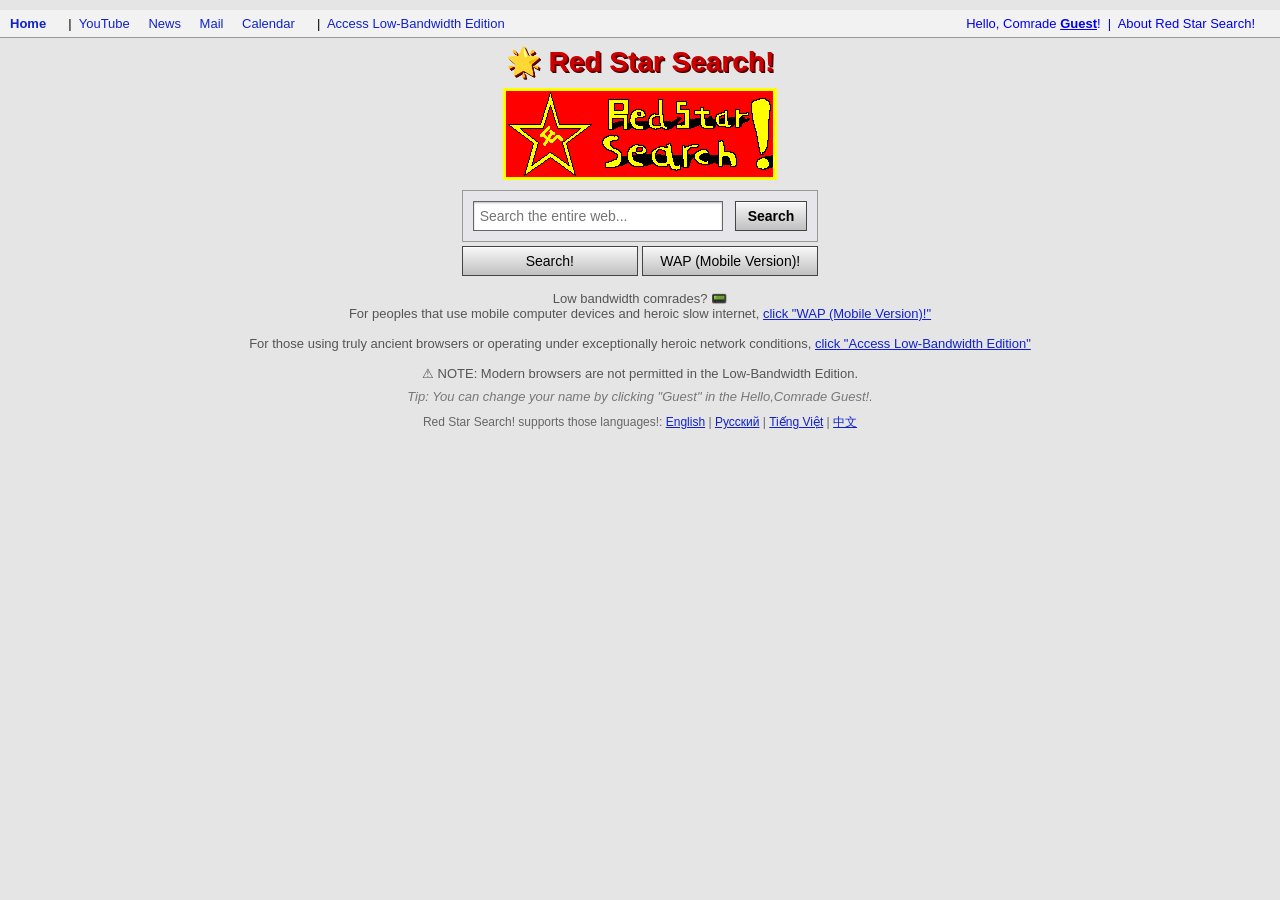
==== index.html @ b52d4800 "Version 1.0 Import Red Star Search codebase  - Imported project structure - Imported Google CSE inte" ====
<!doctype html>
<html lang="en">
  <head>
    <meta charset="UTF-8" />
    <title>Glorious Web Search</title>
    <link rel="stylesheet" href="CSS+Js/style.css" />
    <link rel="icon" href="favicon.ico" type="image/x-icon" />
    <link rel="shortcut icon" href="favicon.ico" type="image/x-icon" />
  </head>
  <body>
<div class="topbar">
  <a href="index.html" style="font-weight: bolder;">Home</a>
  &nbsp;|&nbsp;
  <a href="https://www.youtube.com" target="_blank">YouTube</a>
  <a href="https://news.google.com" target="_blank">News</a>
  <a href="https://mail.google.com" target="_blank">Mail</a>
  <a href="https://calendar.google.com" target="_blank">Calendar</a>
  &nbsp;|&nbsp;
  <a href="https://red-star-search.onrender.com" target="_blank">Access Low-Bandwidth Edition</a>

  <span class="topbar-right" style="color:#0000EE">
  Hello, Comrade <span id="usernameDisplay">Guest</span>!
  &nbsp;|&nbsp;
  <a href="about.html">About Red Star Search!</a>
</span>
</div>
    <center>
    <table width="100%" height="100%">
  <tr>
    <td align="center" valign="middle">

      <!-- YOUR CONTENT START -->
      
      <h1 class="logo-text">
        🌟 Red Star Search!
      </h1>

      <!-- index.html -->
<img src="imgs/logo.png" alt="" class="logo-img">

<div class="search-container">
  <!-- Sửa action trỏ đến file kết quả của bạn -->
  <form action="results.html" method="get">
    <!-- Phải giữ nguyên input hidden CX để Google nhận diện bộ máy của bạn -->
    <input type="hidden" name="cx" value="c5ed00b64fd0146ff" />
    
    <table cellspacing="0" cellpadding="0">
      <tr>
        <td>
          <input type="text" name="q" placeholder="Search the entire web..." style="
            width: 250px;
            padding: 6px;
            border: 1px solid #666;
            box-shadow: inset 0 1px 2px #bbb;">
            
        </td>
        <td style="padding-left: 12px">
          <button type="submit" style="
            padding: 6px 12px;
            border: 1px solid #444;
            background: linear-gradient(to bottom, #f8f8f8, #c0c0c0);
            box-shadow: inset 0 1px 0 #fff;
            cursor: pointer;
            font-size: 14px;">
            <strong>Search</strong>
          </button>
        </td>
      </tr>
    </table>
  </form>
</div>
        <br>
        <button type="submit" style="
          padding: 6px 12px;
          border: 1px solid #444;
          width: 176px;
          background: linear-gradient(to bottom, #f8f8f8, #c0c0c0);
          box-shadow: inset 0 1px 0 #fff;
          cursor: pointer;
          font-size: 14px;">
          Search!
        </button>
        <button type="button" onclick="goMobile()" style="
          padding: 6px 12px;
          border: 1px solid #444;
          width: 176px;
          background: linear-gradient(to bottom, #f8f8f8, #c0c0c0);
          box-shadow: inset 0 1px 0 #fff;
          cursor: pointer;
          font-size: 14px;">
          WAP (Mobile Version)!
        </button>
        <div class="info-text">
          <p>Low bandwidth comrades? 📟</p>
          <p>
            For peoples that use mobile computer devices and heroic slow internet, 
            <a href="mobile/m-index.html">click "WAP (Mobile Version)!"</a>
          </p>
          <br>
            <p>
           For those using truly ancient browsers or operating under exceptionally heroic network conditions, 
            <a href="https://red-star-search.onrender.com">click "Access Low-Bandwidth Edition"</a>
          </p>
          <br>
          <p>⚠ NOTE: Modern browsers are not permitted in the Low-Bandwidth Edition.</p>
          <p class="tip">
            Tip: You can change your name by clicking "Guest" in the Hello,Comrade Guest!.
          </p>
        </div>
        <div class="lang-bar">
          Red Star Search! supports those languages!:
          <a href="#" onclick="fakeLang()">English</a> |
          <a href="#" onclick="fakeLang()">Русский</a> |
          <a href="#" onclick="fakeLang()">Tiếng Việt</a> |
          <a href="#" onclick="fakeLang()">中文</a>
        </div>
      <!-- YOUR CONTENT END -->

    </td>
  </tr>
</table>
    </center>
  </body>
</html>

<script>
(function () {

  // =========================
  // 🟥 TITLE SYSTEM
  // =========================
  const query = new URLSearchParams(window.location.search).get('q');
  document.title = query 
    ? query + " — Glorious Red Star! 🌟"
    : "Welcome, Comrade! — Red Star Search 🚩";


  // =========================
  // 🟡 CLEAN STATS FIX (STABLE)
  // =========================
  function fixStats() {
    const el = document.querySelector('.gsc-result-info');

    if (!el || el.dataset.done) return;

    const text = el.innerText;
    const nums = text.match(/[\d,.]+/g);

    if (nums && nums.length >= 2) {
      const count = nums[0];
      const time = nums[nums.length - 1];

      el.innerHTML = `🌟 <b>Report:</b> ${count} glorious results found for the People in ${time} seconds!`;

      el.style.color = "#d93025";
      el.style.fontWeight = "bold";
      el.style.fontFamily = "Arial";

      el.dataset.done = "1";
    }
  }

  setInterval(fixStats, 500);


  // =========================
  // 🔴 R e e e e d Star FIX
  // =========================
 function polishRedStarPretty() {
  const cursorBoxes = document.querySelectorAll('.gsc-cursor-box');

  cursorBoxes.forEach(cursorBox => {
    if (!cursorBox.getAttribute('data-red-star')) {
      const pages = cursorBox.querySelectorAll('.gsc-cursor-page');

      if (pages.length > 0) {

        // Style the container
        cursorBox.style.fontSize = "20px";
        cursorBox.style.fontWeight = "bold";
        cursorBox.style.textAlign = "center";
        cursorBox.style.marginTop = "20px";

        // Add R-
        const rStart = document.createElement('span');
        rStart.innerText = "R ";
        rStart.style.color = "#d93025";
        cursorBox.insertBefore(rStart, cursorBox.firstChild);

        // Style each "e"
        pages.forEach(page => {
          if (page.firstChild) {
            page.firstChild.nodeValue = "e";
          } else {
            page.textContent = "e";
          }

          // 👇 make them BIG and clickable
          page.style.fontSize = "20px";
          page.style.margin = "0 4px";
          page.style.textDecoration = "none";
          page.style.fontWeight = "bold";
          page.style.color = "#1122cc"; // classic blue
        });

        // Current page highlight ⭐
        const current = cursorBox.querySelector('.gsc-cursor-current-page');
        if (current) {
          current.style.color = "#ff0000";
          current.style.fontSize = "24px";
        }

        // Add ending
        const end = document.createElement('span');
        end.innerText = " d Star! 🌟";
        end.style.color = "#d93025";
        cursorBox.appendChild(end);

        cursorBox.setAttribute('data-red-star', 'true');
      }
    }
  });
}

setInterval(polishRedStarPretty, 500);

// run loop



  // =========================
  // 🟢 WELCOME MESSAGE
  // =========================
  function showWelcome() {
    const q = new URLSearchParams(window.location.search).get('q');
    const box = document.querySelector('.results-border-box');

    if (!q && box) {
      box.innerHTML = `
        <div class="welcome-container">
          <h1>Welcome, Comrade! 🌟</h1>
          <p>The Red Star is ready to guide your search.</p>
          <p class="hint">Type something above to begin 🚩</p>
          <div class="star-icon">★</div>
        </div>
      `;
    }
  }

  window.onload = showWelcome;


  // =========================
  // 👤 USERNAME SYSTEM (FIXED)
  // =========================
(function () {

  function setupUsername() {
    var span = document.getElementById("usernameDisplay");
    if (!span) return;

    // load saved name
    var saved = localStorage.getItem("rss_username");
    if (saved) span.innerHTML = saved;

    span.style.cursor = "pointer";
    span.style.textDecoration = "underline";
    span.style.fontWeight = "bold";

    span.onclick = function () {

      var input = document.createElement("input");
      input.type = "text";
      input.value = span.innerHTML;
      input.style.fontSize = "13px";
      input.style.border = "1px solid #666";

      span.parentNode.replaceChild(input, span);
      input.focus();

      function save() {
        var name = input.value.replace(/^\s+|\s+$/g, "") || "Guest";

        localStorage.setItem("rss_username", name);

        var newSpan = document.createElement("span");
        newSpan.id = "usernameDisplay";
        newSpan.innerHTML = name;
        newSpan.style.cursor = "pointer";
        newSpan.style.textDecoration = "underline";
        newSpan.style.fontWeight = "bold";

        input.parentNode.replaceChild(newSpan, input);

        // reattach
        setupUsername();
      }

      input.onblur = save;
      input.onkeydown = function (e) {
        if (e.keyCode === 13) save(); // Enter key (old style)
      };
    };
  }

  // OLD SCHOOL LOAD (works in Chrome 52)
  window.onload = function () {
    setupUsername();
  };

})();

})();


function goMobile() {
  var query = document.querySelector('input[name="q"]').value;

  if (query.trim() !== "") {
    window.location.href = "mobile/m-results.html?q=" + encodeURIComponent(query);
  } else {
    window.location.href = "mobile/m-index.html";
  }
}

function fakeLang() {
  alert("⚠️ Language pack not installed!\nPlease install Soviet Language Pack v1.0 🚩");
}

</script>
---- CSS+Js/style.css ----
*{
  margin:0;
  padding:0;
  box-sizing: border-box;
}

body, input, button, div, span 
{
    font-family:Arial, Helvetica, sans-serif
    }   

html, body {
  height: 100%;
  margin: 0;
}

body {
  background-color: #e5e5e5;
  margin: 0; /* removes default top gap */
}

/* ---------- Search container (less rounded) ---------- */
.search-container {
  display: inline-block;
  background: #e5e5ea;
  border: 1px solid #999;
  padding: 10px;
}

/* ---------- Search input (RECTANGLE STYLE) ---------- */
.search-container input[type="text"] {
  width: 70%;
  padding: 6px;
  border: 1px solid #666;
  font-size: 14px;
  outline: none;
  
  
  /* subtle inset (old style depth) */
  box-shadow: inset 0 1px 2px #bbb;
}


/* ---------- Search button (OLD GLOSSY) ---------- */
.search-container button {
  padding: 6px 12px;
  border: 1px solid #444;
  background: #d0d0d0; /* fallback */
  background: linear-gradient(to bottom, #f8f8f8, #c0c0c0);
  color: black;
  font-size: 14px;
  cursor: pointer;

  /* glossy top shine */
  box-shadow: inset 0 1px 0 #ffffff;
}

/* ---------- Button press effect (IMPORTANT 😎) ---------- */
.search-container button:active {
  background: linear-gradient(to bottom, #c0c0c0, #f8f8f8);
  box-shadow: inset 0 2px 3px #999;
}

/* Keep them on same line */
.search-container form {
  white-space: nowrap;
}

/* Input stays inline */
.search-container input[type="text"] {
  display: inline-block;
  vertical-align: middle;
  width: 70%;
}

/* Button stays inline */
.search-container button {
  display: inline-block;
  vertical-align: middle;
}

body {
  margin: 0;           /* remove default browser spacing */
  padding: 10px 0 0 0; /* small top spacing */
}

/* logo image */
.logo-img {
  display: block;
  margin: 0 auto 10px auto;
}

/* text logo */
.logo-text {
  font-size: 28px;
  color: #cc0000;
  text-align: center;
  margin: 5px 0 10px 0;
  font-weight: bold;

  text-shadow: 
    1px 1px 0 #800000,
    2px 2px 0 #400000;
}


/* Tiêu đề kết quả (Xanh dương) */
.gs-title, .gs-title * {
    color: #1122cc !important;
    text-decoration: underline !important;
    font-size: 18px !important;
    font-family: Arial, Helvetica, sans-serif !important;
    }

/* Đường dẫn URL (Xanh lá) */
.gs-visibleUrl {
    color: #008000 !important;
    font-style: normal !important;
    font-size: 14px !important;
}

/* Đoạn nội dung tóm tắt (Đen) */
.gs-snippet {
    color: #222 !important;
    line-height: 1.4 !important;
    font-size: 14px !important;
}

.gsc-control-cse {
    background-color: transparent !important;
    border: none !important;
    padding: 0 !important;
}


.search-input {
    width: 400px;
    padding: 5px;
    font-size: 16px;
    border: 1px solid #ccc;
}
.search-btn {
    padding: 5px 15px;
    background: #f8f8f8;
    border: 1px solid #bbb;
    cursor: pointer;
}

/* Username display - make it clearly clickable */
#usernameDisplay {
    cursor: pointer;
    text-decoration: underline;
    font-weight: bold;
}

#usernameDisplay:hover {
    background-color: #ffff99;
    padding: 1px 3px;
    border-radius: 2px;
}



.long-search-input {
    flex: 1;
    padding: 8px;
    border: 1px solid #777;
    font-size: 16px;
}

.glossy-search-btn {
    padding: 8px 20px;
    margin-left: 5px;
    border: 1px solid #444;
    font-weight: bold;
    cursor: pointer;
    background: linear-gradient(to bottom, #ffffff 0%, #f1f1f1 50%, #e1e1e1 51%, #f6f6f6 100%);
}

/* 2. Khung viền đen */
.results-border-box {
    border: 1px solid #000 !important;
    background-color: #fff;
    padding: 15px;
    min-height: 500px;
}

/* 3. STYLE CÁC TAB "WEB" VÀ "HÌNH ẢNH" BÊN TRONG GOOGLE */

/* Xóa gạch dưới mặc định của Google */
.gsc-tabsArea {
    border-bottom: 2px solid #000 !important; /* Đường kẻ đen dưới tab */
    margin-bottom: 20px !important;
}

/* Biến các Tab (Web, Hình ảnh) thành nút Glossy */
.gsc-tabHeader {
    border: 1px solid #999 !important;
    padding: 8px 25px !important;
    margin-right: 5px !important;
    font-weight: bold !important;
    color: #000 !important;
    background: linear-gradient(to bottom, #ffffff 0%, #f1f1f1 50%, #e1e1e1 51%, #f6f6f6 100%) !important;
}

/* Khi tab đang được chọn (Active) */
.gsc-tabHeader.gsc-tabhActive {
    border: 1px solid #000 !important;
    border-bottom: 2px solid #fff !important; /* Tạo cảm giác tab đè lên đường kẻ */
    background: #fff !important;
    color: #d93025 !important; /* Chữ đỏ cho tab đang chọn */
}

/* 4. Fix lỗi trắng trang: Ép kết quả hiển thị */
.gsc-results-wrapper-visible {
    display: block !important;
    visibility: visible !important;
}

.gsc-control-cse {
    border: none !important;
    padding: 0 !important;
    width: 100% !important;
}

/* Style tiêu đề kết quả */
.gs-title, .gs-title * {
    color: rgb(16,33,206) !important;
    text-decoration: underline !important;
    font-size: 18px !important;
    font-weight: bold !important;
}



/* 2. Cấu trúc khung 800px căn giữa */
.polished-search-container {
    background-color: #f2f2f2;
    border: 1px solid #ababab;
    padding: 8px;
    width: 800px;
    margin-top: 20px;
    box-sizing: border-box;
    text-align: left;
    
}

.results-border-box {
    border: 1px solid #000;
    background-color: #fff;
    width: 800px;
    margin-top: 10px;
    padding: 10px;
    min-height: 600px;
    text-align: left;
    box-sizing: border-box;
}

/* 3. Style Ô nhập liệu & Nút Glossy */
.inner-input {
    flex: 1;
    height: 30px;
    padding: 0 8px;
    border: 1px solid #7e7e7e;
    font-size: 14px;
}

.inner-button {
    height: 34px;
    padding: 0 15px;
    margin-left: 10px;
    border: 1px solid #555;
    font-weight: bold;
    cursor: pointer;
    background: linear-gradient(to bottom, #ffffff 0%, #e0e0e0 50%, #d0d0d0 51%, #e5e5e5 100%);
}

/* 4. FIX LỖI TRẮNG TRANG (QUAN TRỌNG) */
.gsc-control-cse {
    display: block !important;
    visibility: visible !important;
    width: 100% !important;
    padding: 0 !important;
    border: none !important;
    background: transparent !important;
}

/* 5. Style Tab nội bộ Google */
.gsc-tabsArea {
    border-bottom: 1px solid #000 !important;
}

.gsc-tabHeader {
    padding: 6px 20px !important;
    margin-right: 5px !important;
    border: 1px solid #999 !important;
    font-weight: bold !important;
    background: linear-gradient(to bottom, #ffffff 0%, #f1f1f1 50%, #e1e1e1 51%, #f6f6f6 100%) !important;
}

.gsc-tabHeader.gsc-tabhActive {
    border: 1px solid #000 !important;
    border-bottom: 2px solid #fff !important;
    background: #fff !important;
}

/* Style tiêu đề kết quả */
.gs-title, .gs-title * {
    color: #1122cc !important;
    text-decoration: underline !important;
}

/* Font Arial chuẩn */
body, input, button, div {
    font-family: Arial, Helvetica, sans-serif !important;
}

/* Thanh Search Bar */
.legacy-search-container {
    background-color: rgb(229, 229, 238);
    border: 1px solid rgb(153, 153, 153);
    padding: 8px;
    box-sizing: border-box;
}

/* Ô nhập liệu */
.legacy-input {
    width: 100%;
    height: 32px;
    border: 1px solid #666;
    box-shadow: inset 0 1px 2px #bbb;
    border: 1px solid rgb(102, 102, 102);
    padding: 2px 8px;
    font-size: 14px;
}

/* Nút bấm bóng bẩy */
.legacy-glossy-button {
    height: 32px;
    padding: 0 15px;
    border: 1px solid #555;
    font-weight: bold;
    cursor: pointer;
    background: #e5e5e5;
    background: linear-gradient(to bottom, #ffffff 0%, #e0e0e0 50%, #d0d0d0 51%, #e5e5e5 100%);
}

/* KHUNG VIỀN ĐEN KẾT QUẢ */
.results-border-box {
    border: 1px solid #000;
    background-color: #fff;
    padding: 10px;
    min-height: 600px;
    box-sizing: border-box;
}

/* QUAN TRỌNG: Ép Google CSE luôn rộng 100% bên trong viền đen */
.gsc-control-cse {
    width: 100% !important;
    padding: 0 !important;
    margin: 0 !important;
    border: none !important;
    background: transparent !important;
}

/* Style tab Web/Hình ảnh của Google cho đồng bộ */
.gsc-tabHeader {
    border: 1px solid #ccc !important;
    background: linear-gradient(to bottom, #fff 0%, #eee 100%) !important;
}

.gsc-tabHeader.gsc-tabhActive {
    border: 1px solid #000 !important;
    background: #fff !important;
    font-weight: bold !important;
    color: #d93025 !important; /* Chữ đỏ cho tab đang chọn */
}

/* Container của phần phân trang */
.gsc-cursor-box {
    margin-top: 30px !important;
    padding: 15px !important;
    border-top: 1px solid #ccc !important;
    color: #d93025 !important; /* Màu đỏ chủ đạo */
    font-family: Arial, sans-serif !important;
}

/* Các chữ "e" (tức là các số trang) */
.gsc-cursor-page {
    color: #1122cc !important; /* Màu xanh link cổ điển */
    transition: all 0.2s;
}

/* Chữ "e" của trang hiện tại */
.gsc-cursor-current-page {
    color: #ff0000 !important;
    font-size: 22px !important; /* Làm trang hiện tại to hơn hẳn */
    text-shadow: 1px 1px 2px #ccc;
}

/* Hiệu ứng khi đồng chí di chuột qua các chữ e */
.gsc-cursor-page:hover {
    color: #ff0000 !important;
    background-color: #ffd700 !important; /* Nền vàng ngôi sao */
    border-radius: 4px;
}

.welcome-container {
    text-align: center;
    padding: 60px 20px;
    color: #333;
}

.welcome-container h1 {
    font-family: Arial, sans-serif;
    color: #d93025; /* Màu đỏ nhiệt huyết */
    font-size: 32px;
    margin-bottom: 10px;
    text-shadow: 1px 1px 0px #fff;
}

.welcome-container p {
    font-size: 18px;
    color: #555;
    margin: 5px 0;
}

.welcome-container .hint {
    font-style: italic;
    color: #777;
    margin-top: 20px;
}

.welcome-container .star-icon {
    font-size: 80px;
    color: #ffd700; /* Màu vàng ngôi sao */
    margin-top: 30px;
    text-shadow: 2px 2px 4px #ccc;
    animation: pulse 2s infinite; /* Làm ngôi sao đập nhẹ cho sinh động */
}

@keyframes pulse {
    0% { transform: scale(1); }
    50% { transform: scale(1.1); }
    100% { transform: scale(1); }
}

.gs-title:hover {
    color: #ff0000 !important;
}

.gsc-result {
    margin-bottom: 18px;
}

.topbar {
  width: 100%;
  background: #f2f2f2;
  border-bottom: 1px solid #999;
  padding: 6px 10px;
  font-size: 13px;
  text-align: left;
}

.topbar a {
  color: #1122cc;
  text-decoration: none;
  margin-right: 15px;
}

.topbar a:hover {
  text-decoration: underline;
  color: #ff0000;
}

.topbar-right {
  float: right;
  color: #333;
  cursor: pointer;
}

.info-text {
  margin-top: 15px;
  font-size: 13px;
  color: #555;
  text-align: center;
}

.info-text a {
  color: #1122cc;              /* classic blue link */
  text-decoration: underline;
}

.info-text .tip {
  margin-top: 8px;
  font-style: italic;
  color: #777;
}
.lang-bar {
  margin-top: 10px;
  font-size: 12px;
  color: #666;
  text-align: center;
}

.lang-bar a {
  color: #1122cc;
  text-decoration: underline;
}

.gsc-cursor-page:hover {
  color: red !important;
  background: #ffd700;
  border-radius: 3px;
}
.footer-copyright {
    font-family: Arial, Helvetica, sans-serif;
    font-size: 12px;
    color: #666;
    text-align: center;
    margin-top: 30px;
    padding-bottom: 20px;
    letter-spacing: 0.5px;
}

.topbar-right a {
  color: #0000EE;
  text-decoration: none;
}

.topbar-right a:hover {
  text-decoration: underline;
}

/* Ép màu xanh cho mọi thành phần văn bản trong kết quả hình ảnh */
.gsc-imageResult .gs-title,
.gsc-imageResult .gs-title *,
.gsc-imageResult .gs-snippet,
.gsc-imageResult .gs-snippet * {
    color: 	#77aaff !important;
    text-decoration: none !important;
    font-family: Arial, Helvetica, sans-serif !important;
    font-weight: bold !important;
}

/* Chỉ hiện gạch chân khi di chuột vào */
.gsc-imageResult:hover .gs-title,
.gsc-imageResult:hover .gs-snippet {
    text-decoration: underline !important;
}

/* 1. Style Tiêu đề trong khung xem trước (Preview) */
.gs-previewLink{
    color: #8ab4f8 !important; /* Xanh Light Blue đậm hơn một chút để nổi bật */
    font-size: 20px !important;
    font-weight: bold !important;
    font-family: Arial, sans-serif !important;
    margin-bottom: 10px !important;
}

/* 2. Style Đường dẫn (URL) cho rực rỡ */
.gs-previewUrl{
    color: #32cd32 !important; /* Xanh lá rực rỡ */
    font-size: 14px !important;
    border-bottom: 1px solid #444; /* Thêm đường kẻ dưới để bớt trống */
    padding-bottom: 8px !important;
    display: block !important;
}

/* 3. Style Thông số kỹ thuật (Metadata) */
.gs-previewSize {
    color: #ffffff !important; /* Trắng tinh khiết */
    font-size: 13px !important;
    margin-top: 10px !important;
}



.gs-previewLink:hover {
    text-decoration: underline !important;
}

/* 2. Đường dẫn URL (Sắc nét) */
.gs-previewUrl {
    color: #32cd32 !important; /* Xanh lá Soviet rực rỡ */
    font-size: 15px !important;
    font-family: Arial !important;
    border-bottom: 1px solid #444 !important; /* Đường kẻ phân cách cho bớt trống */
    padding-bottom: 10px !important;
    margin-bottom: 10px !important;
    display: block !important;
}

/* 3. Thông số kích thước (Màu bạc) */
.gs-previewSize {
    color: #cccccc !important; /* Màu xám bạc dễ đọc */
    font-size: 13px !important;
    font-weight: normal !important;
}

/* 4. Mẹo: Thêm "Viền đỏ thiết quân luật" cho khung Preview */
.gs-previewSnippet {
    border: 2px solid #444 !important; /* Viền ngoài cứng cáp */
    border-left: 5px solid #d93025 !important; /* Điểm nhấn đỏ Soviet bên trái */
    background-color: #1a1a1a !important; /* Nền tối sâu để làm nổi bật ảnh */
    padding: 20px !important;
}
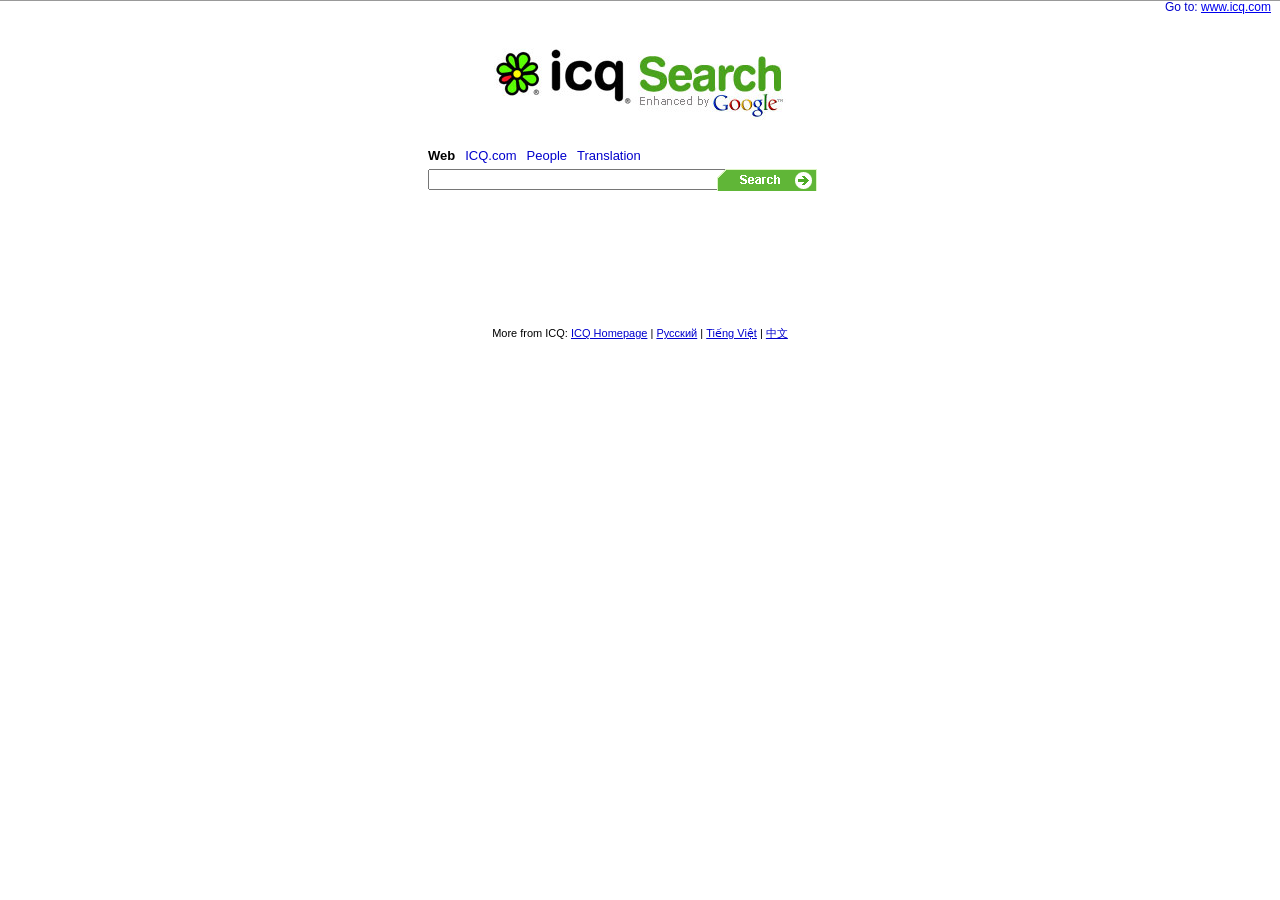
==== commit 13a02273: "Version 2.0" ====
--- a/index.html
+++ b/index.html
@@ -8,37 +8,37 @@
     <link rel="shortcut icon" href="favicon.ico" type="image/x-icon" />
   </head>
   <body>
-<div class="topbar">
-  <a href="index.html" style="font-weight: bolder;">Home</a>
-  &nbsp;|&nbsp;
-  <a href="https://www.youtube.com" target="_blank">YouTube</a>
-  <a href="https://news.google.com" target="_blank">News</a>
-  <a href="https://mail.google.com" target="_blank">Mail</a>
-  <a href="https://calendar.google.com" target="_blank">Calendar</a>
-  &nbsp;|&nbsp;
-  <a href="https://red-star-search.onrender.com" target="_blank">Access Low-Bandwidth Edition</a>
-
-  <span class="topbar-right" style="color:#0000EE">
-  Hello, Comrade <span id="usernameDisplay">Guest</span>!
-  &nbsp;|&nbsp;
-  <a href="about.html">About Red Star Search!</a>
-</span>
+<div class="gray-top-border">
+
+</div>
+
+<div style="font-size: 12px; position: absolute; right: 0;top:0; color: rgb(0,0,204);">Go to:&nbsp;<a href="https://web.archive.org/web/20070310093437/http://www.icq.com/" class="d1-link">www.icq.com</a>⠀</div>
+
 </div>
     <center>
+      <br><br>
     <table width="100%" height="100%">
   <tr>
     <td align="center" valign="middle">
 
       <!-- YOUR CONTENT START -->
-      
-      <h1 class="logo-text">
-        🌟 Red Star Search!
-      </h1>
+    
 
       <!-- index.html -->
 <img src="imgs/logo.png" alt="" class="logo-img">
+<br>
+
+
+
+      <div class="d3-1" style="width: 424px; color:rgb (0,0,204) !important;">
+				<span class="d3-1-1" onclick="execSearch('web','1');" id="web" style="color: #000000;;text-decoration:none;font-weight:bold;">Web</span>
+				<span class="d3-1-1" onclick="execSearch('site','1');" id="site">ICQ.com</span>
+				<span class="d3-1-1" onclick="execSearch('people','1');" id="people">People</span>
+				<span class="d3-1-1" onclick="execSearch('def','1');" id="def">Translation</span>
+			</div>
 
 <div class="search-container">
+  
   <!-- Sửa action trỏ đến file kết quả của bạn -->
   <form action="results.html" method="get">
     <!-- Phải giữ nguyên input hidden CX để Google nhận diện bộ máy của bạn -->
@@ -47,79 +47,46 @@
     <table cellspacing="0" cellpadding="0">
       <tr>
         <td>
-          <input type="text" name="q" placeholder="Search the entire web..." style="
-            width: 250px;
-            padding: 6px;
-            border: 1px solid #666;
-            box-shadow: inset 0 1px 2px #bbb;">
+          <input type="text" name="q" size="41" style="width:324px;height: 21px;">
             
         </td>
-        <td style="padding-left: 12px">
-          <button type="submit" style="
-            padding: 6px 12px;
-            border: 1px solid #444;
-            background: linear-gradient(to bottom, #f8f8f8, #c0c0c0);
-            box-shadow: inset 0 1px 0 #fff;
-            cursor: pointer;
-            font-size: 14px;">
-            <strong>Search</strong>
-          </button>
+        <td class="button-td" style="padding-left: 0px;   position: relative;left: -35px;">
+        <input
+      class="search-img"
+      type="image"
+      src="imgs/search_butt2.gif"
+      alt="Search"
+      width="100"
+      height="23">
+
         </td>
       </tr>
     </table>
   </form>
 </div>
         <br>
-        <button type="submit" style="
-          padding: 6px 12px;
-          border: 1px solid #444;
-          width: 176px;
-          background: linear-gradient(to bottom, #f8f8f8, #c0c0c0);
-          box-shadow: inset 0 1px 0 #fff;
-          cursor: pointer;
-          font-size: 14px;">
-          Search!
-        </button>
-        <button type="button" onclick="goMobile()" style="
-          padding: 6px 12px;
-          border: 1px solid #444;
-          width: 176px;
-          background: linear-gradient(to bottom, #f8f8f8, #c0c0c0);
-          box-shadow: inset 0 1px 0 #fff;
-          cursor: pointer;
-          font-size: 14px;">
-          WAP (Mobile Version)!
-        </button>
-        <div class="info-text">
-          <p>Low bandwidth comrades? 📟</p>
-          <p>
-            For peoples that use mobile computer devices and heroic slow internet, 
-            <a href="mobile/m-index.html">click "WAP (Mobile Version)!"</a>
-          </p>
-          <br>
-            <p>
-           For those using truly ancient browsers or operating under exceptionally heroic network conditions, 
-            <a href="https://red-star-search.onrender.com">click "Access Low-Bandwidth Edition"</a>
-          </p>
-          <br>
-          <p>⚠ NOTE: Modern browsers are not permitted in the Low-Bandwidth Edition.</p>
-          <p class="tip">
-            Tip: You can change your name by clicking "Guest" in the Hello,Comrade Guest!.
-          </p>
-        </div>
-        <div class="lang-bar">
-          Red Star Search! supports those languages!:
-          <a href="#" onclick="fakeLang()">English</a> |
-          <a href="#" onclick="fakeLang()">Русский</a> |
-          <a href="#" onclick="fakeLang()">Tiếng Việt</a> |
-          <a href="#" onclick="fakeLang()">中文</a>
-        </div>
+       
+          <div class="info-text">
+
+        
       <!-- YOUR CONTENT END -->
 
     </td>
   </tr>
 </table>
     </center>
+
+               <center>
+        <div style="position:relative;top:100px;height:40px;width:610px;font-size:11px !important;">
+          More from ICQ:
+          <a href="https://web.archive.org/web/20070310093437/http://www.icq.com/" style="color:#0000CE">ICQ Homepage</a> |
+          <a href="#" style="color:#0000CE">Русский</a> |
+          <a href="#" style="color:#0000CE">Tiếng Việt</a> |
+          <a href="#" style="color:#0000CE">中文</a>
+        </div>
+       </center>
+
+
   </body>
 </html>
 
@@ -132,7 +99,7 @@
   const query = new URLSearchParams(window.location.search).get('q');
   document.title = query 
     ? query + " — Glorious Red Star! 🌟"
-    : "Welcome, Comrade! — Red Star Search 🚩";
+    : "ICQ.com Search Engine";
 
 
   // =========================
--- a/CSS+Js/style.css
+++ b/CSS+Js/style.css
@@ -1,45 +1,67 @@
-*{
-  margin:0;
-  padding:0;
+* {
+  margin: 0;
+  padding: 0;
   box-sizing: border-box;
 }
 
-body, input, button, div, span 
-{
-    font-family:Arial, Helvetica, sans-serif
-    }   
-
-html, body {
+body,
+input,
+button,
+div,
+span {
+  font-family: Arial, Helvetica, sans-serif;
+}
+
+html,
+body {
   height: 100%;
   margin: 0;
 }
 
 body {
-  background-color: #e5e5e5;
+  background-color: #ffffff;
   margin: 0; /* removes default top gap */
 }
-
-/* ---------- Search container (less rounded) ---------- */
-.search-container {
-  display: inline-block;
-  background: #e5e5ea;
-  border: 1px solid #999;
-  padding: 10px;
-}
-
-/* ---------- Search input (RECTANGLE STYLE) ---------- */
-.search-container input[type="text"] {
-  width: 70%;
-  padding: 6px;
-  border: 1px solid #666;
-  font-size: 14px;
-  outline: none;
-  
-  
-  /* subtle inset (old style depth) */
-  box-shadow: inset 0 1px 2px #bbb;
-}
-
+.gray-top-border {
+  border-top: 1px solid rgb(153, 153, 153);
+  position: absolute;
+  width: 100%;
+  height: 0;
+  top: 0;
+}
+
+.d3-1 {
+  position: relative;
+  height: 20px;
+  text-align: left;
+  font-size: 13px;
+  display: flex;
+  gap: 10px;
+  color: rgb(0, 0, 204);
+}
+
+.search-button {
+  padding: 0;
+  margin: 0;
+  border: none;
+  background: transparent;
+  cursor: pointer;
+  width: 100px;
+  height: 23px;
+}
+
+.search-button img {
+  display: block;
+  width: 100px;
+  height: 23px;
+  border: 0;
+}
+
+a.d1-link:link,
+a.d1-link:hover,
+a.d1-link:visited {
+  font-size: 12px;
+}
 
 /* ---------- Search button (OLD GLOSSY) ---------- */
 .search-container button {
@@ -73,14 +95,41 @@
   width: 70%;
 }
 
+.d4 {
+  position: relative;
+  top: 100px;
+  height: 40px;
+  width: 610px;
+  font-size: 12px;
+  color: #0000ce;
+}
+
 /* Button stays inline */
 .search-container button {
   display: inline-block;
   vertical-align: middle;
 }
 
+/* ---- Legacy image-button: nudge and clip ---- */
+.search-container td.button-td {
+  /* keep the left padding but crop vertical overflow so image appears "clipped" */
+  padding-left: 12px;
+  overflow: hidden;
+  height: 21px; /* match the text input height (21px in markup) */
+  vertical-align: middle;
+}
+
+.search-container input.search-img {
+  position: relative;
+  top: 1px; /* 1px lower to match the 2007 ICQ look */
+  display: block;
+  width: 100px;
+  height: 23px;
+  border: 0;
+}
+
 body {
-  margin: 0;           /* remove default browser spacing */
+  margin: 0; /* remove default browser spacing */
   padding: 10px 0 0 0; /* small top spacing */
 }
 
@@ -98,359 +147,394 @@
   margin: 5px 0 10px 0;
   font-weight: bold;
 
-  text-shadow: 
+  text-shadow:
     1px 1px 0 #800000,
     2px 2px 0 #400000;
 }
 
-
 /* Tiêu đề kết quả (Xanh dương) */
-.gs-title, .gs-title * {
-    color: #1122cc !important;
-    text-decoration: underline !important;
-    font-size: 18px !important;
-    font-family: Arial, Helvetica, sans-serif !important;
-    }
+.gs-title,
+.gs-title * {
+  color: #1122cc !important;
+  text-decoration: underline !important;
+  font-size: 18px !important;
+  font-family: Arial, Helvetica, sans-serif !important;
+}
 
 /* Đường dẫn URL (Xanh lá) */
 .gs-visibleUrl {
-    color: #008000 !important;
-    font-style: normal !important;
-    font-size: 14px !important;
+  color: #008000 !important;
+  font-style: normal !important;
+  font-size: 14px !important;
 }
 
 /* Đoạn nội dung tóm tắt (Đen) */
 .gs-snippet {
-    color: #222 !important;
-    line-height: 1.4 !important;
-    font-size: 14px !important;
+  color: #222 !important;
+  line-height: 1.4 !important;
+  font-size: 14px !important;
 }
 
 .gsc-control-cse {
-    background-color: transparent !important;
-    border: none !important;
-    padding: 0 !important;
-}
-
+  background-color: transparent !important;
+  border: none !important;
+  padding: 0 !important;
+}
 
 .search-input {
-    width: 400px;
-    padding: 5px;
-    font-size: 16px;
-    border: 1px solid #ccc;
+  width: 400px;
+  padding: 5px;
+  font-size: 16px;
+  border: 1px solid #ccc;
 }
 .search-btn {
-    padding: 5px 15px;
-    background: #f8f8f8;
-    border: 1px solid #bbb;
-    cursor: pointer;
+  padding: 5px 15px;
+  background: #f8f8f8;
+  border: 1px solid #bbb;
+  cursor: pointer;
 }
 
 /* Username display - make it clearly clickable */
 #usernameDisplay {
-    cursor: pointer;
-    text-decoration: underline;
-    font-weight: bold;
+  cursor: pointer;
+  text-decoration: underline;
+  font-weight: bold;
 }
 
 #usernameDisplay:hover {
-    background-color: #ffff99;
-    padding: 1px 3px;
-    border-radius: 2px;
-}
-
-
+  background-color: #ffff99;
+  padding: 1px 3px;
+  border-radius: 2px;
+}
 
 .long-search-input {
-    flex: 1;
-    padding: 8px;
-    border: 1px solid #777;
-    font-size: 16px;
+  flex: 1;
+  padding: 8px;
+  border: 1px solid #777;
+  font-size: 16px;
 }
 
 .glossy-search-btn {
-    padding: 8px 20px;
-    margin-left: 5px;
-    border: 1px solid #444;
-    font-weight: bold;
-    cursor: pointer;
-    background: linear-gradient(to bottom, #ffffff 0%, #f1f1f1 50%, #e1e1e1 51%, #f6f6f6 100%);
+  padding: 8px 20px;
+  margin-left: 5px;
+  border: 1px solid #444;
+  font-weight: bold;
+  cursor: pointer;
+  background: linear-gradient(
+    to bottom,
+    #ffffff 0%,
+    #f1f1f1 50%,
+    #e1e1e1 51%,
+    #f6f6f6 100%
+  );
 }
 
 /* 2. Khung viền đen */
 .results-border-box {
-    border: 1px solid #000 !important;
-    background-color: #fff;
-    padding: 15px;
-    min-height: 500px;
+  border: 1px solid #000 !important;
+  background-color: #fff;
+  padding: 15px;
+  min-height: 500px;
 }
 
 /* 3. STYLE CÁC TAB "WEB" VÀ "HÌNH ẢNH" BÊN TRONG GOOGLE */
 
 /* Xóa gạch dưới mặc định của Google */
 .gsc-tabsArea {
-    border-bottom: 2px solid #000 !important; /* Đường kẻ đen dưới tab */
-    margin-bottom: 20px !important;
+  border-bottom: 2px solid #000 !important; /* Đường kẻ đen dưới tab */
+  margin-bottom: 20px !important;
 }
 
 /* Biến các Tab (Web, Hình ảnh) thành nút Glossy */
 .gsc-tabHeader {
-    border: 1px solid #999 !important;
-    padding: 8px 25px !important;
-    margin-right: 5px !important;
-    font-weight: bold !important;
-    color: #000 !important;
-    background: linear-gradient(to bottom, #ffffff 0%, #f1f1f1 50%, #e1e1e1 51%, #f6f6f6 100%) !important;
+  border: 1px solid #999 !important;
+  padding: 8px 25px !important;
+  margin-right: 5px !important;
+  font-weight: bold !important;
+  color: #000 !important;
+  background: linear-gradient(
+    to bottom,
+    #ffffff 0%,
+    #f1f1f1 50%,
+    #e1e1e1 51%,
+    #f6f6f6 100%
+  ) !important;
 }
 
 /* Khi tab đang được chọn (Active) */
 .gsc-tabHeader.gsc-tabhActive {
-    border: 1px solid #000 !important;
-    border-bottom: 2px solid #fff !important; /* Tạo cảm giác tab đè lên đường kẻ */
-    background: #fff !important;
-    color: #d93025 !important; /* Chữ đỏ cho tab đang chọn */
+  border: 1px solid #000 !important;
+  border-bottom: 2px solid #fff !important; /* Tạo cảm giác tab đè lên đường kẻ */
+  background: #fff !important;
+  color: #d93025 !important; /* Chữ đỏ cho tab đang chọn */
 }
 
 /* 4. Fix lỗi trắng trang: Ép kết quả hiển thị */
 .gsc-results-wrapper-visible {
-    display: block !important;
-    visibility: visible !important;
+  display: block !important;
+  visibility: visible !important;
 }
 
 .gsc-control-cse {
-    border: none !important;
-    padding: 0 !important;
-    width: 100% !important;
+  border: none !important;
+  padding: 0 !important;
+  width: 100% !important;
 }
 
 /* Style tiêu đề kết quả */
-.gs-title, .gs-title * {
-    color: rgb(16,33,206) !important;
-    text-decoration: underline !important;
-    font-size: 18px !important;
-    font-weight: bold !important;
-}
-
-
+.gs-title,
+.gs-title * {
+  color: rgb(16, 33, 206) !important;
+  text-decoration: underline !important;
+  font-size: 18px !important;
+  font-weight: bold !important;
+}
 
 /* 2. Cấu trúc khung 800px căn giữa */
 .polished-search-container {
-    background-color: #f2f2f2;
-    border: 1px solid #ababab;
-    padding: 8px;
-    width: 800px;
-    margin-top: 20px;
-    box-sizing: border-box;
-    text-align: left;
-    
+  background-color: #f2f2f2;
+  border: 1px solid #ababab;
+  padding: 8px;
+  width: 800px;
+  margin-top: 20px;
+  box-sizing: border-box;
+  text-align: left;
 }
 
 .results-border-box {
-    border: 1px solid #000;
-    background-color: #fff;
-    width: 800px;
-    margin-top: 10px;
-    padding: 10px;
-    min-height: 600px;
-    text-align: left;
-    box-sizing: border-box;
+  border: 1px solid #000;
+  background-color: #fff;
+  width: 800px;
+  margin-top: 10px;
+  padding: 10px;
+  min-height: 600px;
+  text-align: left;
+  box-sizing: border-box;
 }
 
 /* 3. Style Ô nhập liệu & Nút Glossy */
 .inner-input {
-    flex: 1;
-    height: 30px;
-    padding: 0 8px;
-    border: 1px solid #7e7e7e;
-    font-size: 14px;
+  flex: 1;
+  height: 30px;
+  padding: 0 8px;
+  border: 1px solid #7e7e7e;
+  font-size: 14px;
 }
 
 .inner-button {
-    height: 34px;
-    padding: 0 15px;
-    margin-left: 10px;
-    border: 1px solid #555;
-    font-weight: bold;
-    cursor: pointer;
-    background: linear-gradient(to bottom, #ffffff 0%, #e0e0e0 50%, #d0d0d0 51%, #e5e5e5 100%);
+  height: 34px;
+  padding: 0 15px;
+  margin-left: 10px;
+  border: 1px solid #555;
+  font-weight: bold;
+  cursor: pointer;
+  background: linear-gradient(
+    to bottom,
+    #ffffff 0%,
+    #e0e0e0 50%,
+    #d0d0d0 51%,
+    #e5e5e5 100%
+  );
 }
 
 /* 4. FIX LỖI TRẮNG TRANG (QUAN TRỌNG) */
 .gsc-control-cse {
-    display: block !important;
-    visibility: visible !important;
-    width: 100% !important;
-    padding: 0 !important;
-    border: none !important;
-    background: transparent !important;
+  display: block !important;
+  visibility: visible !important;
+  width: 100% !important;
+  padding: 0 !important;
+  border: none !important;
+  background: transparent !important;
 }
 
 /* 5. Style Tab nội bộ Google */
 .gsc-tabsArea {
-    border-bottom: 1px solid #000 !important;
+  border-bottom: 1px solid #000 !important;
 }
 
 .gsc-tabHeader {
-    padding: 6px 20px !important;
-    margin-right: 5px !important;
-    border: 1px solid #999 !important;
-    font-weight: bold !important;
-    background: linear-gradient(to bottom, #ffffff 0%, #f1f1f1 50%, #e1e1e1 51%, #f6f6f6 100%) !important;
+  padding: 6px 20px !important;
+  margin-right: 5px !important;
+  border: 1px solid #999 !important;
+  font-weight: bold !important;
+  background: linear-gradient(
+    to bottom,
+    #ffffff 0%,
+    #f1f1f1 50%,
+    #e1e1e1 51%,
+    #f6f6f6 100%
+  ) !important;
 }
 
 .gsc-tabHeader.gsc-tabhActive {
-    border: 1px solid #000 !important;
-    border-bottom: 2px solid #fff !important;
-    background: #fff !important;
+  border: 1px solid #000 !important;
+  border-bottom: 2px solid #fff !important;
+  background: #fff !important;
 }
 
 /* Style tiêu đề kết quả */
-.gs-title, .gs-title * {
-    color: #1122cc !important;
-    text-decoration: underline !important;
+.gs-title,
+.gs-title * {
+  color: #1122cc !important;
+  text-decoration: underline !important;
 }
 
 /* Font Arial chuẩn */
-body, input, button, div {
-    font-family: Arial, Helvetica, sans-serif !important;
+body,
+input,
+button,
+div {
+  font-family: Arial, Helvetica, sans-serif !important;
 }
 
 /* Thanh Search Bar */
 .legacy-search-container {
-    background-color: rgb(229, 229, 238);
-    border: 1px solid rgb(153, 153, 153);
-    padding: 8px;
-    box-sizing: border-box;
+  background-color: rgb(229, 229, 238);
+  border: 1px solid rgb(153, 153, 153);
+  padding: 8px;
+  box-sizing: border-box;
 }
 
 /* Ô nhập liệu */
 .legacy-input {
-    width: 100%;
-    height: 32px;
-    border: 1px solid #666;
-    box-shadow: inset 0 1px 2px #bbb;
-    border: 1px solid rgb(102, 102, 102);
-    padding: 2px 8px;
-    font-size: 14px;
+  width: 100%;
+  height: 32px;
+  border: 1px solid #666;
+  box-shadow: inset 0 1px 2px #bbb;
+  border: 1px solid rgb(102, 102, 102);
+  padding: 2px 8px;
+  font-size: 14px;
 }
 
 /* Nút bấm bóng bẩy */
 .legacy-glossy-button {
-    height: 32px;
-    padding: 0 15px;
-    border: 1px solid #555;
-    font-weight: bold;
-    cursor: pointer;
-    background: #e5e5e5;
-    background: linear-gradient(to bottom, #ffffff 0%, #e0e0e0 50%, #d0d0d0 51%, #e5e5e5 100%);
+  height: 32px;
+  padding: 0 15px;
+  border: 1px solid #555;
+  font-weight: bold;
+  cursor: pointer;
+  background: #e5e5e5;
+  background: linear-gradient(
+    to bottom,
+    #ffffff 0%,
+    #e0e0e0 50%,
+    #d0d0d0 51%,
+    #e5e5e5 100%
+  );
 }
 
 /* KHUNG VIỀN ĐEN KẾT QUẢ */
 .results-border-box {
-    border: 1px solid #000;
-    background-color: #fff;
-    padding: 10px;
-    min-height: 600px;
-    box-sizing: border-box;
+  border: 1px solid #000;
+  background-color: #fff;
+  padding: 10px;
+  min-height: 600px;
+  box-sizing: border-box;
 }
 
 /* QUAN TRỌNG: Ép Google CSE luôn rộng 100% bên trong viền đen */
 .gsc-control-cse {
-    width: 100% !important;
-    padding: 0 !important;
-    margin: 0 !important;
-    border: none !important;
-    background: transparent !important;
+  width: 100% !important;
+  padding: 0 !important;
+  margin: 0 !important;
+  border: none !important;
+  background: transparent !important;
 }
 
 /* Style tab Web/Hình ảnh của Google cho đồng bộ */
 .gsc-tabHeader {
-    border: 1px solid #ccc !important;
-    background: linear-gradient(to bottom, #fff 0%, #eee 100%) !important;
+  border: 1px solid #ccc !important;
+  background: linear-gradient(to bottom, #fff 0%, #eee 100%) !important;
 }
 
 .gsc-tabHeader.gsc-tabhActive {
-    border: 1px solid #000 !important;
-    background: #fff !important;
-    font-weight: bold !important;
-    color: #d93025 !important; /* Chữ đỏ cho tab đang chọn */
+  border: 1px solid #000 !important;
+  background: #fff !important;
+  font-weight: bold !important;
+  color: #d93025 !important; /* Chữ đỏ cho tab đang chọn */
 }
 
 /* Container của phần phân trang */
 .gsc-cursor-box {
-    margin-top: 30px !important;
-    padding: 15px !important;
-    border-top: 1px solid #ccc !important;
-    color: #d93025 !important; /* Màu đỏ chủ đạo */
-    font-family: Arial, sans-serif !important;
+  margin-top: 30px !important;
+  padding: 15px !important;
+  border-top: 1px solid #ccc !important;
+  color: #d93025 !important; /* Màu đỏ chủ đạo */
+  font-family: Arial, sans-serif !important;
 }
 
 /* Các chữ "e" (tức là các số trang) */
 .gsc-cursor-page {
-    color: #1122cc !important; /* Màu xanh link cổ điển */
-    transition: all 0.2s;
+  color: #1122cc !important; /* Màu xanh link cổ điển */
+  transition: all 0.2s;
 }
 
 /* Chữ "e" của trang hiện tại */
 .gsc-cursor-current-page {
-    color: #ff0000 !important;
-    font-size: 22px !important; /* Làm trang hiện tại to hơn hẳn */
-    text-shadow: 1px 1px 2px #ccc;
+  color: #ff0000 !important;
+  font-size: 22px !important; /* Làm trang hiện tại to hơn hẳn */
+  text-shadow: 1px 1px 2px #ccc;
 }
 
 /* Hiệu ứng khi đồng chí di chuột qua các chữ e */
 .gsc-cursor-page:hover {
-    color: #ff0000 !important;
-    background-color: #ffd700 !important; /* Nền vàng ngôi sao */
-    border-radius: 4px;
+  color: #ff0000 !important;
+  background-color: #ffd700 !important; /* Nền vàng ngôi sao */
+  border-radius: 4px;
 }
 
 .welcome-container {
-    text-align: center;
-    padding: 60px 20px;
-    color: #333;
+  text-align: center;
+  padding: 60px 20px;
+  color: #333;
 }
 
 .welcome-container h1 {
-    font-family: Arial, sans-serif;
-    color: #d93025; /* Màu đỏ nhiệt huyết */
-    font-size: 32px;
-    margin-bottom: 10px;
-    text-shadow: 1px 1px 0px #fff;
+  font-family: Arial, sans-serif;
+  color: #d93025; /* Màu đỏ nhiệt huyết */
+  font-size: 32px;
+  margin-bottom: 10px;
+  text-shadow: 1px 1px 0px #fff;
 }
 
 .welcome-container p {
-    font-size: 18px;
-    color: #555;
-    margin: 5px 0;
+  font-size: 18px;
+  color: #555;
+  margin: 5px 0;
 }
 
 .welcome-container .hint {
-    font-style: italic;
-    color: #777;
-    margin-top: 20px;
+  font-style: italic;
+  color: #777;
+  margin-top: 20px;
 }
 
 .welcome-container .star-icon {
-    font-size: 80px;
-    color: #ffd700; /* Màu vàng ngôi sao */
-    margin-top: 30px;
-    text-shadow: 2px 2px 4px #ccc;
-    animation: pulse 2s infinite; /* Làm ngôi sao đập nhẹ cho sinh động */
+  font-size: 80px;
+  color: #ffd700; /* Màu vàng ngôi sao */
+  margin-top: 30px;
+  text-shadow: 2px 2px 4px #ccc;
+  animation: pulse 2s infinite; /* Làm ngôi sao đập nhẹ cho sinh động */
 }
 
 @keyframes pulse {
-    0% { transform: scale(1); }
-    50% { transform: scale(1.1); }
-    100% { transform: scale(1); }
+  0% {
+    transform: scale(1);
+  }
+  50% {
+    transform: scale(1.1);
+  }
+  100% {
+    transform: scale(1);
+  }
 }
 
 .gs-title:hover {
-    color: #ff0000 !important;
+  color: #ff0000 !important;
 }
 
 .gsc-result {
-    margin-bottom: 18px;
+  margin-bottom: 18px;
 }
 
 .topbar {
@@ -487,7 +571,7 @@
 }
 
 .info-text a {
-  color: #1122cc;              /* classic blue link */
+  color: #1122cc; /* classic blue link */
   text-decoration: underline;
 }
 
@@ -514,17 +598,17 @@
   border-radius: 3px;
 }
 .footer-copyright {
-    font-family: Arial, Helvetica, sans-serif;
-    font-size: 12px;
-    color: #666;
-    text-align: center;
-    margin-top: 30px;
-    padding-bottom: 20px;
-    letter-spacing: 0.5px;
+  font-family: Arial, Helvetica, sans-serif;
+  font-size: 12px;
+  color: #666;
+  text-align: center;
+  margin-top: 30px;
+  padding-bottom: 20px;
+  letter-spacing: 0.5px;
 }
 
 .topbar-right a {
-  color: #0000EE;
+  color: #0000ee;
   text-decoration: none;
 }
 
@@ -537,71 +621,69 @@
 .gsc-imageResult .gs-title *,
 .gsc-imageResult .gs-snippet,
 .gsc-imageResult .gs-snippet * {
-    color: 	#77aaff !important;
-    text-decoration: none !important;
-    font-family: Arial, Helvetica, sans-serif !important;
-    font-weight: bold !important;
+  color: #77aaff !important;
+  text-decoration: none !important;
+  font-family: Arial, Helvetica, sans-serif !important;
+  font-weight: bold !important;
 }
 
 /* Chỉ hiện gạch chân khi di chuột vào */
 .gsc-imageResult:hover .gs-title,
 .gsc-imageResult:hover .gs-snippet {
-    text-decoration: underline !important;
+  text-decoration: underline !important;
 }
 
 /* 1. Style Tiêu đề trong khung xem trước (Preview) */
-.gs-previewLink{
-    color: #8ab4f8 !important; /* Xanh Light Blue đậm hơn một chút để nổi bật */
-    font-size: 20px !important;
-    font-weight: bold !important;
-    font-family: Arial, sans-serif !important;
-    margin-bottom: 10px !important;
+.gs-previewLink {
+  color: #8ab4f8 !important; /* Xanh Light Blue đậm hơn một chút để nổi bật */
+  font-size: 20px !important;
+  font-weight: bold !important;
+  font-family: Arial, sans-serif !important;
+  margin-bottom: 10px !important;
 }
 
 /* 2. Style Đường dẫn (URL) cho rực rỡ */
-.gs-previewUrl{
-    color: #32cd32 !important; /* Xanh lá rực rỡ */
-    font-size: 14px !important;
-    border-bottom: 1px solid #444; /* Thêm đường kẻ dưới để bớt trống */
-    padding-bottom: 8px !important;
-    display: block !important;
+.gs-previewUrl {
+  color: #32cd32 !important; /* Xanh lá rực rỡ */
+  font-size: 14px !important;
+  border-bottom: 1px solid #444; /* Thêm đường kẻ dưới để bớt trống */
+  padding-bottom: 8px !important;
+  display: block !important;
 }
 
 /* 3. Style Thông số kỹ thuật (Metadata) */
 .gs-previewSize {
-    color: #ffffff !important; /* Trắng tinh khiết */
-    font-size: 13px !important;
-    margin-top: 10px !important;
-}
-
-
+  color: #ffffff !important; /* Trắng tinh khiết */
+  font-size: 13px !important;
+  margin-top: 10px !important;
+}
 
 .gs-previewLink:hover {
-    text-decoration: underline !important;
+  text-decoration: underline !important;
 }
 
 /* 2. Đường dẫn URL (Sắc nét) */
 .gs-previewUrl {
-    color: #32cd32 !important; /* Xanh lá Soviet rực rỡ */
-    font-size: 15px !important;
-    font-family: Arial !important;
-    border-bottom: 1px solid #444 !important; /* Đường kẻ phân cách cho bớt trống */
-    padding-bottom: 10px !important;
-    margin-bottom: 10px !important;
-    display: block !important;
+  color: #32cd32 !important; /* Xanh lá Soviet rực rỡ */
+  font-size: 15px !important;
+  font-family: Arial !important;
+  border-bottom: 1px solid #444 !important; /* Đường kẻ phân cách cho bớt trống */
+  padding-bottom: 10px !important;
+  margin-bottom: 10px !important;
+  display: block !important;
 }
 
 /* 3. Thông số kích thước (Màu bạc) */
 .gs-previewSize {
-    color: #cccccc !important; /* Màu xám bạc dễ đọc */
-    font-size: 13px !important;
-    font-weight: normal !important;
+  color: #cccccc !important; /* Màu xám bạc dễ đọc */
+  font-size: 13px !important;
+  font-weight: normal !important;
 }
 
 /* 4. Mẹo: Thêm "Viền đỏ thiết quân luật" cho khung Preview */
 .gs-previewSnippet {
-    border: 2px solid #444 !important; /* Viền ngoài cứng cáp */
-    border-left: 5px solid #d93025 !important; /* Điểm nhấn đỏ Soviet bên trái */
-    background-color: #1a1a1a !important; /* Nền tối sâu để làm nổi bật ảnh */
-    padding: 20px !important;
-}
+  border: 2px solid #444 !important; /* Viền ngoài cứng cáp */
+  border-left: 5px solid #d93025 !important; /* Điểm nhấn đỏ Soviet bên trái */
+  background-color: #1a1a1a !important; /* Nền tối sâu để làm nổi bật ảnh */
+  padding: 20px !important;
+}
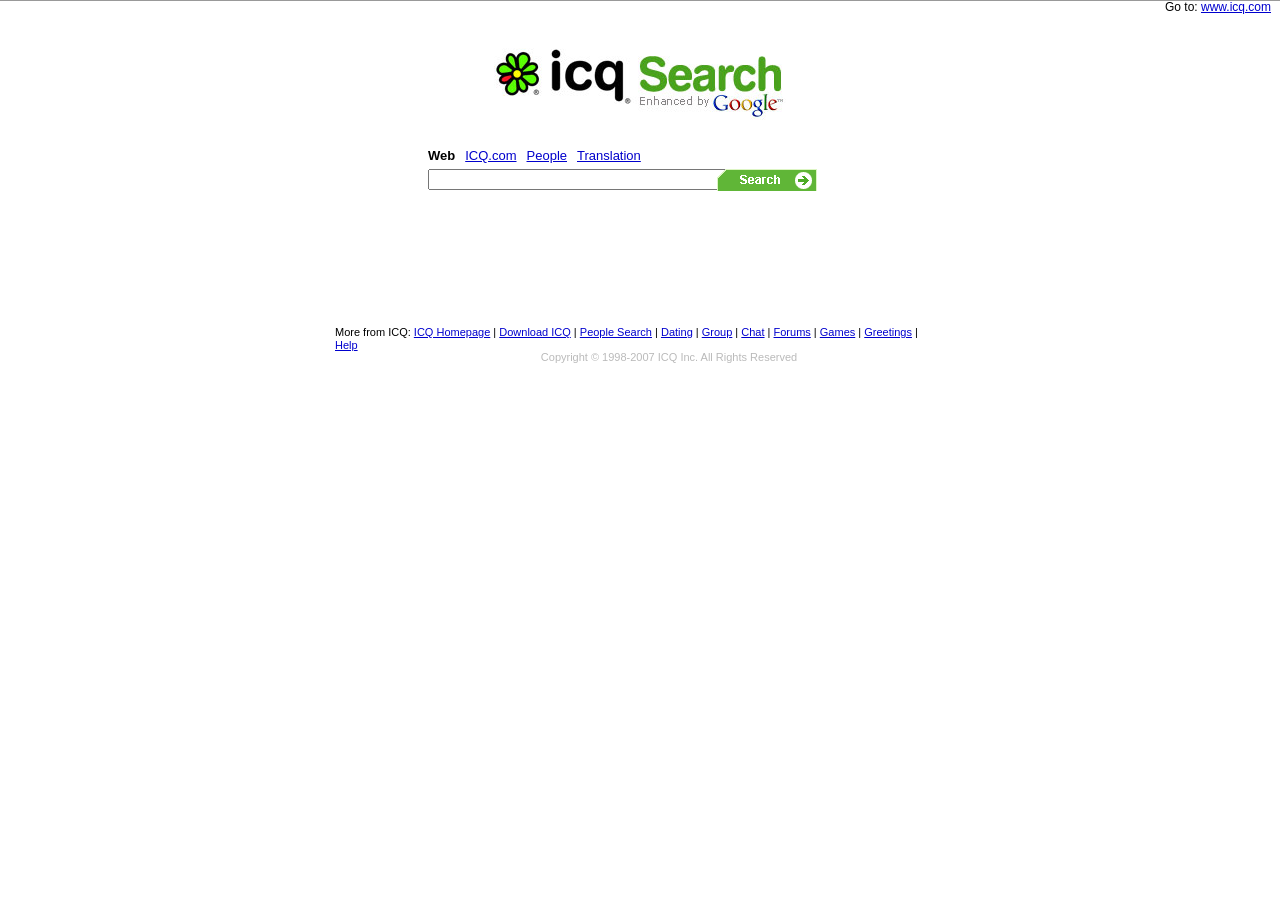
==== commit fdc01d68: "Version 3.0" ====
--- a/index.html
+++ b/index.html
@@ -12,7 +12,7 @@
 
 </div>
 
-<div style="font-size: 12px; position: absolute; right: 0;top:0; color: rgb(0,0,204);">Go to:&nbsp;<a href="https://web.archive.org/web/20070310093437/http://www.icq.com/" class="d1-link">www.icq.com</a>⠀</div>
+<div style="font-size: 12px; position: absolute; right: 0;top:0;">Go to:&nbsp;<a href="https://web.archive.org/web/20070310093437/http://www.icq.com/" class="d1-link" style="color:#0000CE">www.icq.com</a>⠀</div>
 
 </div>
     <center>
@@ -24,6 +24,7 @@
       <!-- YOUR CONTENT START -->
     
 
+</div>
       <!-- index.html -->
 <img src="imgs/logo.png" alt="" class="logo-img">
 <br>
@@ -32,9 +33,9 @@
 
       <div class="d3-1" style="width: 424px; color:rgb (0,0,204) !important;">
 				<span class="d3-1-1" onclick="execSearch('web','1');" id="web" style="color: #000000;;text-decoration:none;font-weight:bold;">Web</span>
-				<span class="d3-1-1" onclick="execSearch('site','1');" id="site">ICQ.com</span>
-				<span class="d3-1-1" onclick="execSearch('people','1');" id="people">People</span>
-				<span class="d3-1-1" onclick="execSearch('def','1');" id="def">Translation</span>
+				<span class="d3-1-1" onclick="execSearch('site','1');" id="site" style="text-decoration: underline;">ICQ.com</span>
+				<span class="d3-1-1" onclick="execSearch('people','1');" id="people"style="text-decoration: underline;">People</span>
+				<span class="d3-1-1" onclick="execSearch('def','1');" id="def"style="text-decoration: underline;">Translation</span>
 			</div>
 
 <div class="search-container">
@@ -76,15 +77,28 @@
 </table>
     </center>
 
-               <center>
-        <div style="position:relative;top:100px;height:40px;width:610px;font-size:11px !important;">
-          More from ICQ:
-          <a href="https://web.archive.org/web/20070310093437/http://www.icq.com/" style="color:#0000CE">ICQ Homepage</a> |
-          <a href="#" style="color:#0000CE">Русский</a> |
-          <a href="#" style="color:#0000CE">Tiếng Việt</a> |
-          <a href="#" style="color:#0000CE">中文</a>
-        </div>
-       </center>
+<div style="position: relative; top: 100px; width: 610px; margin: 0 auto; text-align: left; font-size: 11px !important; font-family: sans-serif;">
+  <!-- Phần menu liên kết -->
+  <div style="line-height: 1.2;">
+    More from ICQ:
+    <a href="https://web.archive.org/web/20070310093437/http://www.icq.com/" style="color:#0000CE">ICQ Homepage</a> |
+    <a href="https://web.archive.org/web/20070112095434/http://download.icq.com/download/" style="color:#0000CE">Download ICQ</a> |
+    <a href="https://web.archive.org/web/20070113053601/http://people.icq.com/people/" style="color:#0000CE">People Search</a> |
+    <a href="https://web.archive.org/web/20070310093437/http://www.icq.com/" style="color:#0000CE">Dating</a> |
+    <a href="https://web.archive.org/web/20070111004745/http://groups.icq.com/groups/" style="color:#0000CE">Group</a> |
+    <a href="https://web.archive.org/web/20070225135029/http://chat.icq.com/icqchat/" style="color:#0000CE">Chat</a> |
+    <a href="https://web.archive.org/web/20070111213042/http://boards.icq.com/boards/" style="color:#0000CE">Forums</a> |
+    <a href="https://web.archive.org/web/20070207013409/http://games.icq.com/index.htm?lc=en" style="color:#0000CE">Games</a> |
+    <a href="https://web.archive.org/web/20070106082926/http://www.icq.com/friendship" style="color:#0000CE">Greetings</a> | <br>
+    <a href="https://web.archive.org/web/20070114022440/http://www.icq.com/help/" style="color:#0000CE;">Help</a>
+  </div>
+
+  <!-- Đặt margin thành 0 để dòng copyright dính sát vào dòng Help phía trên -->
+  <p style="text-align: center; color: #BABABA; margin: 0; padding: 0; font-size: 11px; line-height: 1.0; position: relative; left: 29px;">
+    Copyright © 1998-2007 ICQ Inc. All Rights Reserved
+  </p>
+
+
 
 
   </body>
@@ -98,7 +112,7 @@
   // =========================
   const query = new URLSearchParams(window.location.search).get('q');
   document.title = query 
-    ? query + " — Glorious Red Star! 🌟"
+    ? query + " — ICQ.com Search Results"
     : "ICQ.com Search Engine";
 
 
--- a/CSS+Js/style.css
+++ b/CSS+Js/style.css
@@ -39,6 +39,8 @@
   gap: 10px;
   color: rgb(0, 0, 204);
 }
+
+
 
 .search-button {
   padding: 0;
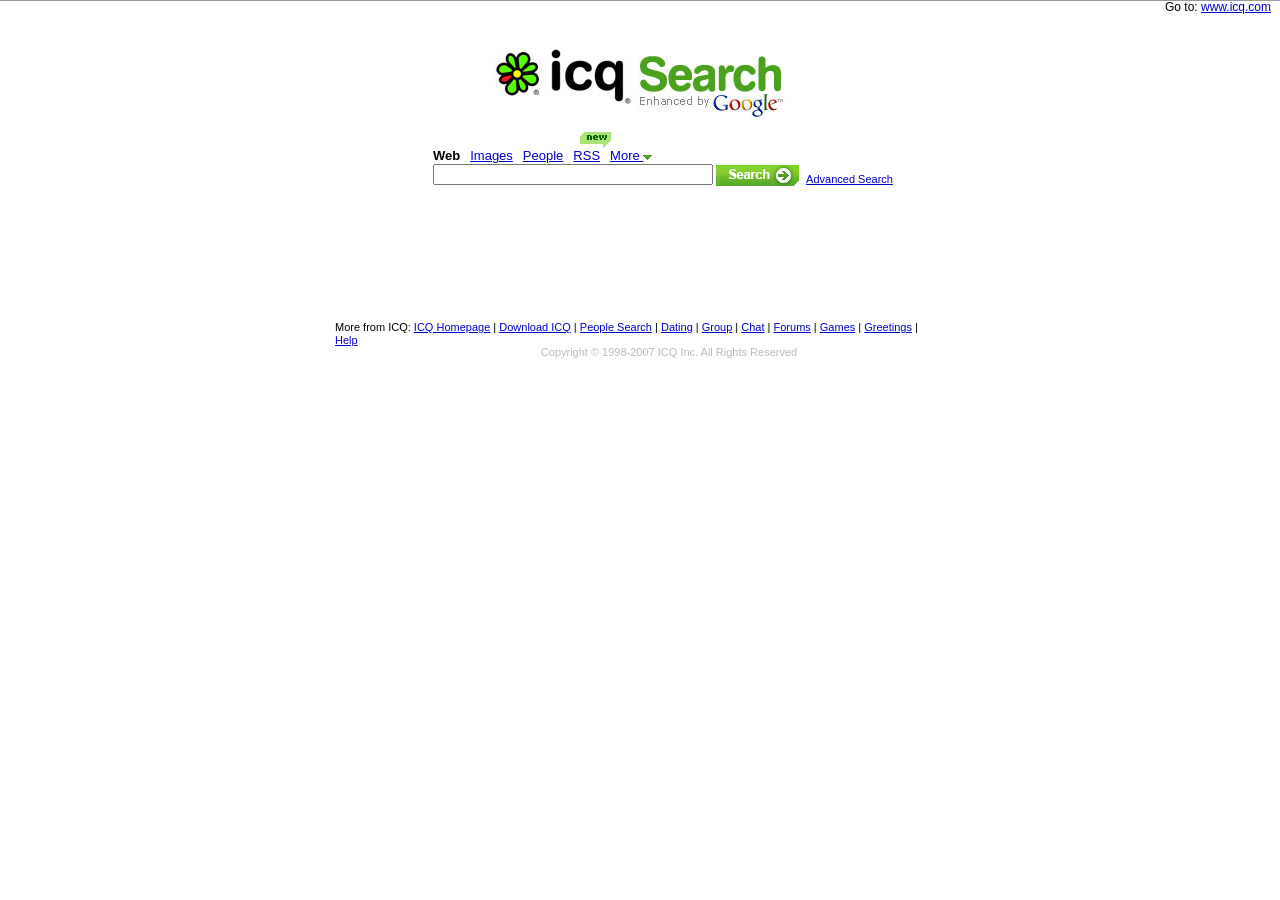
==== commit 07eaaf08: "Version 6.0" ====
--- a/index.html
+++ b/index.html
@@ -30,40 +30,250 @@
 <br>
 
 
-
-      <div class="d3-1" style="width: 424px; color:rgb (0,0,204) !important;">
-				<span class="d3-1-1" onclick="execSearch('web','1');" id="web" style="color: #000000;;text-decoration:none;font-weight:bold;">Web</span>
-				<span class="d3-1-1" onclick="execSearch('site','1');" id="site" style="text-decoration: underline;">ICQ.com</span>
-				<span class="d3-1-1" onclick="execSearch('people','1');" id="people"style="text-decoration: underline;">People</span>
-				<span class="d3-1-1" onclick="execSearch('def','1');" id="def"style="text-decoration: underline;">Translation</span>
-			</div>
-
+<div class="d3-1" style="width:424px;">
+
+    <span class="d3-1-1 active-tab"
+          id="web"
+          onclick="execSearch('web',this)">
+        Web
+    </span>
+
+    <span class="d3-1-1"
+          id="site"
+          onclick="execSearch('site',this)">
+        Images
+    </span>
+
+    <span class="d3-1-1"
+          id="people"
+          onclick="execSearch('people',this)">
+        People
+    </span>
+
+    <span class="d3-1-1 rss-tab"
+          id="rss"
+          onclick="execSearch('rss',this)">
+
+        RSS
+
+        <img src="imgs/new.gif"
+             class="rss-new"
+             alt="NEW">
+
+    </span>
+
+    <div class="more-menu">
+
+        <a href="javascript:void(0)"
+           id="moreBtn"
+           onclick="toggleMore(event)">
+            More
+            <img src="imgs/arrow_mg.gif" border="0">
+        </a>
+
+        <div id="moreDropdown" class="more-dropdown">
+
+            <a href="javascript:void(0)"
+               onclick="execSearch('presentations',this)">
+                Presentations
+            </a>
+
+            <a href="javascript:void(0)"
+               onclick="execSearch('documents',this)">
+                Documents
+            </a>
+
+            <a href="javascript:void(0)"
+               onclick="execSearch('icq',this)">
+                ICQ.com
+            </a>
+
+            <a href="javascript:void(0)"
+               onclick="execSearch('translation',this)">
+                Translation
+            </a>
+
+        </div>
+
+    </div>
+
+</div>
+
+
+
+      <script> 
+function toggleMore(e){
+
+    if(e){
+        e.preventDefault();
+        e.stopPropagation();
+    }
+
+    var box = document.getElementById("moreDropdown");
+
+    box.style.display =
+        (box.style.display === "block")
+        ? "none"
+        : "block";
+
+    return false;
+}
+
+
+function showAdvancedSearch() {
+    alert(
+        "Advanced Search\n\n" +
+        "Coming Soon™\n\n" +
+        "Development was suspended in 2008.\n\n" +
+        "Reason:\n" +
+        "The engineers were laid off.\n\n" +
+        "Please enjoy Basic Search instead."
+    );
+}
+
+
+//--------------------------------------------------
+// ICQ Search Tabs (Late 2007)
+//--------------------------------------------------
+
+function execSearch(mode, element){
+
+    // Remove active state
+    document.querySelectorAll(".d3-1-1").forEach(function(tab){
+
+        tab.classList.remove("active-tab");
+
+    });
+
+    // Remove active state from More button
+    document.getElementById("moreBtn").classList.remove("active-tab");
+
+    //------------------------------------------------
+    // Highlight current selection
+    //------------------------------------------------
+
+    if(element.tagName.toLowerCase()=="span"){
+
+        element.classList.add("active-tab");
+
+    }else{
+
+        document.getElementById("moreBtn").classList.add("active-tab");
+
+    }
+
+    //------------------------------------------------
+    // Advanced Search
+    //------------------------------------------------
+
+    var adv=document.getElementById("advancedSearch");
+
+    if(mode=="web"){
+
+        adv.style.visibility="visible";
+
+    }else{
+
+        adv.style.visibility="hidden";
+
+    }
+
+    //------------------------------------------------
+    // Close dropdown
+    //------------------------------------------------
+
+    document.getElementById("moreDropdown").style.display="none";
+
+}
+
+
+//--------------------------------------------------
+// More menu
+//--------------------------------------------------
+
+function toggleMore(e){
+
+    e.preventDefault();
+
+    var box=document.getElementById("moreDropdown");
+
+    if(box.style.display=="block"){
+
+        box.style.display="none";
+
+    }else{
+
+        box.style.display="block";
+
+    }
+
+    return false;
+
+}
+
+
+//--------------------------------------------------
+// Close menu when clicking outside
+//--------------------------------------------------
+
+document.addEventListener("click",function(e){
+
+    if(!e.target.closest(".more-menu")){
+
+        document.getElementById("moreDropdown").style.display="none";
+
+    }
+
+});
+
+
+
+      </script>
 <div class="search-container">
-  
-  <!-- Sửa action trỏ đến file kết quả của bạn -->
-  <form action="results.html" method="get">
-    <!-- Phải giữ nguyên input hidden CX để Google nhận diện bộ máy của bạn -->
-    <input type="hidden" name="cx" value="c5ed00b64fd0146ff" />
-    
-    <table cellspacing="0" cellpadding="0">
-      <tr>
-        <td>
-          <input type="text" name="q" size="41" style="width:324px;height: 21px;">
-            
-        </td>
-        <td class="button-td" style="padding-left: 0px;   position: relative;left: -35px;">
-        <input
-      class="search-img"
-      type="image"
-      src="imgs/search_butt2.gif"
-      alt="Search"
-      width="100"
-      height="23">
-
-        </td>
-      </tr>
+
+<form action="results.html" method="get">
+
+    <!-- Google CSE -->
+    <input type="hidden" name="cx" value="c5ed00b64fd0146ff">
+
+    <table class="d2-2-2" cellspacing="0" cellpadding="0" border="0">
+        <tr>
+
+            <!-- Search textbox -->
+            <td class="d2-2-2-1">
+                <input
+                    id="search_keyword"
+                    class="d2-2-2-1-txt"
+                    type="text"
+                    name="q"
+                    maxlength="100"
+                    size="41"
+                    style="width: 280px !important;">
+            </td>
+
+            <!-- Search button -->
+            <td class="button-td">
+                <input
+                    class="search-img"
+                    type="image"
+                    src="imgs/buttonsearch2.png"
+                    alt="Search"
+                    width="89"
+                    height="23">
+            </td>
+
+            <!-- Advanced Search -->
+            <td class="d2-2-2-3" id="advancedSearch">
+                <a href="javascript:void(0);"  onclick="showAdvancedSearch(); return false;">
+                    Advanced Search
+                </a>
+            </td>
+
+        </tr>
     </table>
-  </form>
+
+</form>
+
 </div>
         <br>
        
@@ -90,7 +300,7 @@
     <a href="https://web.archive.org/web/20070111213042/http://boards.icq.com/boards/" style="color:#0000CE">Forums</a> |
     <a href="https://web.archive.org/web/20070207013409/http://games.icq.com/index.htm?lc=en" style="color:#0000CE">Games</a> |
     <a href="https://web.archive.org/web/20070106082926/http://www.icq.com/friendship" style="color:#0000CE">Greetings</a> | <br>
-    <a href="https://web.archive.org/web/20070114022440/http://www.icq.com/help/" style="color:#0000CE;">Help</a>
+    <a href="help.html" style="color:#0000CE;">Help</a>
   </div>
 
   <!-- Đặt margin thành 0 để dòng copyright dính sát vào dòng Help phía trên -->
@@ -144,66 +354,68 @@
   setInterval(fixStats, 500);
 
 
-  // =========================
-  // 🔴 R e e e e d Star FIX
-  // =========================
- function polishRedStarPretty() {
-  const cursorBoxes = document.querySelectorAll('.gsc-cursor-box');
-
-  cursorBoxes.forEach(cursorBox => {
-    if (!cursorBox.getAttribute('data-red-star')) {
-      const pages = cursorBox.querySelectorAll('.gsc-cursor-page');
-
-      if (pages.length > 0) {
-
-        // Style the container
-        cursorBox.style.fontSize = "20px";
-        cursorBox.style.fontWeight = "bold";
-        cursorBox.style.textAlign = "center";
-        cursorBox.style.marginTop = "20px";
-
-        // Add R-
-        const rStart = document.createElement('span');
-        rStart.innerText = "R ";
-        rStart.style.color = "#d93025";
-        cursorBox.insertBefore(rStart, cursorBox.firstChild);
-
-        // Style each "e"
-        pages.forEach(page => {
-          if (page.firstChild) {
-            page.firstChild.nodeValue = "e";
-          } else {
-            page.textContent = "e";
-          }
-
-          // 👇 make them BIG and clickable
-          page.style.fontSize = "20px";
-          page.style.margin = "0 4px";
-          page.style.textDecoration = "none";
-          page.style.fontWeight = "bold";
-          page.style.color = "#1122cc"; // classic blue
+function polishICQPagination(){
+
+    document.querySelectorAll(".gsc-cursor-box").forEach(function(box){
+
+        if(box.dataset.icqDone) return;
+
+        box.dataset.icqDone = "1";
+
+        box.className = "pg";
+
+        var pages = box.querySelectorAll(".gsc-cursor-page");
+
+        pages.forEach(function(page,i){
+
+            page.textContent = i + 1;
+
+            page.style.color = "#3F9220";
+            page.style.fontSize = "15px";
+            page.style.fontWeight = "normal";
+            page.style.marginRight = "8px";
+            page.style.display = "inline";
+            page.style.cursor = "pointer";
         });
 
-        // Current page highlight ⭐
-        const current = cursorBox.querySelector('.gsc-cursor-current-page');
-        if (current) {
-          current.style.color = "#ff0000";
-          current.style.fontSize = "24px";
+        // Current page
+        var current = box.querySelector(".gsc-cursor-current-page");
+
+        if(current){
+            current.style.fontWeight = "bold";
+            current.style.textDecoration = "none";
         }
 
-        // Add ending
-        const end = document.createElement('span');
-        end.innerText = " d Star! 🌟";
-        end.style.color = "#d93025";
-        cursorBox.appendChild(end);
-
-        cursorBox.setAttribute('data-red-star', 'true');
-      }
-    }
-  });
-}
-
-setInterval(polishRedStarPretty, 500);
+        // Next button
+        var next = document.createElement("img");
+
+        next.src = "imgs/right_new.gif";
+        next.width = 17;
+        next.height = 17;
+        next.style.verticalAlign = "middle";
+        next.style.marginLeft = "10px";
+        next.style.cursor = "pointer";
+
+        next.onclick = function(){
+
+            var current =
+                box.querySelector(".gsc-cursor-current-page");
+
+            if(current && current.nextElementSibling){
+
+                current.nextElementSibling.click();
+
+            }
+
+        };
+
+        box.appendChild(next);
+
+    });
+
+}
+
+setInterval(polishICQPagination,300);
 
 // run loop
 
--- a/CSS+Js/style.css
+++ b/CSS+Js/style.css
@@ -32,15 +32,171 @@
 
 .d3-1 {
   position: relative;
-  height: 20px;
   text-align: left;
   font-size: 13px;
   display: flex;
-  gap: 10px;
+  left:5px;
   color: rgb(0, 0, 204);
 }
 
-
+.icq-tabs {
+  font-size: 12px;
+  margin-bottom: 8px;
+}
+
+.icq-tabs a {
+  color: rgb(0, 0, 204);
+
+  text-decoration: underline;
+}
+
+.more-menu {
+  display: inline-block;
+
+  position: relative;
+}
+
+.more-dropdown {
+  display: none;
+
+  position: absolute;
+
+  top: 18px;
+
+  left: 0;
+
+  background: white;
+
+  border: 1px solid rgb(153, 179, 230);
+
+  z-index: 999;
+}
+
+.more-dropdown a {
+  display: block;
+
+  padding: 4px 8px;
+
+  text-decoration: none;
+
+  color: rgb(64, 64, 217);
+
+  font-size: 12px;
+}
+
+.more-dropdown a:hover {
+  background: rgb(172, 227, 119);
+  color: #0000cc;
+}
+
+.goto-box {
+  font-size: 12px;
+
+  padding-top: 2px;
+
+  white-space: nowrap;
+}
+
+.search-img {
+  position: relative;
+
+  top: 1px; /* ← 1px sag like the original */
+
+  display: block;
+}
+
+.gsc-result-info {
+  display: none !important;
+}
+
+.t2 {
+  width: 98%;
+  height: 28px;
+
+  margin: 0;
+  padding: 0;
+
+  border-top: 1px solid #6dc4a2;
+
+  background: #e4f3f6;
+
+  font-size: 12px;
+}
+
+.t2-1 {
+  width: 66%;
+  text-align: left;
+}
+
+.t2-1-1 {
+  margin-left: 3px;
+
+  font-size: 16px;
+
+  font-weight: bold;
+}
+
+.t2-2 {
+  text-align: right;
+
+  padding-right: 5px;
+
+  font-size: 12px;
+
+  line-height: 28px;
+}
+
+/* Hide Google's built-in tabs */
+.gsc-tabsArea {
+  display: none !important;
+}
+
+/* Hide Google's result information */
+.gsc-result-info-container {
+  display: none !important;
+}
+
+/* Hide the "Sort by" menu */
+.gsc-orderby-container {
+  display: none !important;
+}
+
+/* Hide the whole row containing them */
+.gsc-above-wrapper-area,
+.gsc-above-wrapper-area-container {
+  display: none !important;
+}
+
+.gsc-above-wrapper-area {
+  display: none !important;
+  height: 0 !important;
+  margin: 0 !important;
+  padding: 0 !important;
+  overflow: hidden !important;
+}
+
+.search-button {
+  padding: 0;
+  margin: 0;
+  border: none;
+  background: transparent;
+  cursor: pointer;
+  width: 100px;
+  height: 23px;
+}
+
+.search-button img {
+  display: block;
+  width: 100px;
+  height: 23px;
+  border: 0;
+}
+
+a.d1-link:link,
+a.d1-link:hover,
+a.d1-link:visited {
+  font-size: 12px;
+}
 
 .search-button {
   padding: 0;
@@ -125,7 +281,7 @@
   position: relative;
   top: 1px; /* 1px lower to match the 2007 ICQ look */
   display: block;
-  width: 100px;
+  width: 89px;
   height: 23px;
   border: 0;
 }
@@ -153,336 +309,618 @@
     1px 1px 0 #800000,
     2px 2px 0 #400000;
 }
-
-/* Tiêu đề kết quả (Xanh dương) */
 .gs-title,
 .gs-title * {
-  color: #1122cc !important;
+  color: #0000cc !important;
+  font-family: Arial, sans-serif !important;
+  font-size: 16px !important;
+  font-weight: normal !important;
   text-decoration: underline !important;
-  font-size: 18px !important;
-  font-family: Arial, Helvetica, sans-serif !important;
-}
-
-/* Đường dẫn URL (Xanh lá) */
-.gs-visibleUrl {
+  line-height: 20px;
+}
+
+.gs-snippet {
+  display: block !important;
+
+  color: #000 !important;
+
+  font-family: Arial, sans-serif !important;
+  font-size: 12px !important;
+
+  line-height: 16px !important;
+
+  margin-top: 4px !important;
+  margin-bottom: 3px !important;
+}
+
+.gs-visibleUrl,
+.gs-visibleUrl-long {
+  display: block !important;
+
   color: #008000 !important;
+
+  font-family: Arial, sans-serif !important;
+  font-size: 12px !important;
+
+  text-decoration: none !important;
+
+  margin-top: 2px !important;
+}
+
+.gs-richsnippet-box,
+.gs-snippet-info,
+.gs-snippet-metadata,
+.gs-visibleUrl-breadcrumb,
+.gs-per-result-labels {
+  display: none !important;
+}
+
+.gs-bidi-start-align.gs-visibleUrl.gs-visibleUrl-short {
+  display: none !important;
+}
+
+.gsc-table-result,
+.gsc-table-cell-snippet-close,
+.gsc-table-cell-thumbnail {
+  display: block !important;
+  width: auto !important;
+  float: none !important;
+}
+
+.gsc-table-cell-thumbnail {
+  display: none !important;
+}
+
+.gsc-url-top {
+  display: none !important;
+}
+
+.gsc-url-bottom {
+  display: block !important;
+  margin-top: 2px !important;
+}
+
+/* ===========================
+   ICQ 2007 Pagination
+   =========================== */
+
+.pg-top-sp {
+  height: 6px;
+  font-size: 1px;
+}
+
+.pg-bot-sp {
+  height: 4px;
+  font-size: 1px;
+}
+
+.pg-empt {
+  position: relative;
+  height: 20px;
+}
+
+.pg {
+  position: relative;
+
+  height: 20px;
+
+  color: #3f9220;
+
+  font-size: 15px;
+
+  font-weight: bold;
+
+  text-align: center;
+
+  margin-top: 8px;
+
+  line-height: 20px;
+}
+
+/* Google pagination container */
+.gsc-cursor {
+  display: inline-block !important;
+
+  vertical-align: middle;
+}
+
+/* Page numbers */
+.gsc-cursor-page {
+  display: inline !important;
+
+  color: #3f9220 !important;
+
+  font-size: 15px !important;
+
+  font-family: Arial, sans-serif !important;
+
+  font-weight: normal !important;
+
+  text-decoration: none !important;
+
+  margin: 0 !important;
+
+  padding: 0 2px !important;
+
+  cursor: pointer;
+}
+
+/* Current page */
+.gsc-cursor-current-page {
+  color: #3f9220 !important;
+
+  font-weight: bold !important;
+
+  text-decoration: none !important;
+}
+
+/* Remove Google's extra spacing */
+.gsc-cursor-box {
+  text-align: center !important;
+
+  margin-top: 8px !important;
+
+  padding: 0 !important;
+}
+/* Whole suggestion line */
+.gs-spelling {
+  font-family: Arial, sans-serif !important;
+  font-size: 16px !important;
+  color: #ff0000 !important;
+  line-height: 14px !important;
+
+  margin: 8px 0 10px 5px !important;
+}
+
+/* Suggestion hyperlink */
+.gs-spelling a {
+  color: #0000cc !important;
+  font-size: 15px !important;
+  text-decoration: underline !important;
+  font-weight: normal !important;
+}
+
+/* Remove Google's bold/italic styling */
+.gs-spelling b,
+.gs-spelling i {
+  font-weight: normal !important;
   font-style: normal !important;
-  font-size: 14px !important;
-}
-
-/* Đoạn nội dung tóm tắt (Đen) */
+}
+
+/* "Find on Google" box */
+.gcsc-find-more-on-google {
+  display: none !important;
+}
+
+/* Google branding */
+.gcsc-branding,
+.gcsc-branding-clickable,
+.gcsc-branding-text,
+.gcsc-branding-img,
+.gcsc-branding-img-noclear {
+  display: none !important;
+}
+
+.t3-2 {
+  background: rgb(228, 243, 246);
+  height: 50px;
+  width: 100%;
+}
+
+.t3-2-1,
+.t3-2-2 {
+  width: 33%;
+}
+
+.t3-2 {
+  background: #e4f3f6;
+  height: 50px;
+  width: 100%;
+}
+
+.t3-2-1,
+.t3-2-2 {
+  width: 33%;
+}
+
+.legacy-search-input {
+  width: 324px;
+  height: 21px;
+  border: 1px solid #666;
+  font:
+    13px Arial,
+    sans-serif;
+  padding: 0 3px;
+}
+
+.search-img {
+  display: block;
+  border: 0;
+  cursor: pointer;
+}
+
+.copyr {
+  margin-top: 7px;
+  font-size: 11px;
+}
+
+.gsc-cursor-box * {
+  vertical-align: middle;
+}
+
+.tbar {
+  width: 100%;
+  margin-top: 17px;
+}
+
+.gsc-results-wrapper-visible,
+.gsc-resultsRoot,
+.gsc-wrapper,
+.gsc-resultsbox-visible,
+.gsc-above-wrapper-area,
+.gsc-control-cse,
+.gsc-control-wrapper-cse,
+.gsc-webResult {
+  width: 100% !important;
+  max-width: none !important;
+}
+
+.gsc-table-cell-snippet-close {
+  max-width: 650px !important;
+  width: 650px !important;
+}
+
 .gs-snippet {
-  color: #222 !important;
-  line-height: 1.4 !important;
-  font-size: 14px !important;
-}
-
-.gsc-control-cse {
-  background-color: transparent !important;
-  border: none !important;
-  padding: 0 !important;
-}
-
-.search-input {
-  width: 400px;
-  padding: 5px;
-  font-size: 16px;
-  border: 1px solid #ccc;
-}
-.search-btn {
-  padding: 5px 15px;
-  background: #f8f8f8;
-  border: 1px solid #bbb;
-  cursor: pointer;
-}
-
-/* Username display - make it clearly clickable */
-#usernameDisplay {
-  cursor: pointer;
-  text-decoration: underline;
-  font-weight: bold;
-}
-
-#usernameDisplay:hover {
-  background-color: #ffff99;
-  padding: 1px 3px;
-  border-radius: 2px;
-}
-
-.long-search-input {
-  flex: 1;
-  padding: 8px;
-  border: 1px solid #777;
-  font-size: 16px;
-}
-
-.glossy-search-btn {
-  padding: 8px 20px;
-  margin-left: 5px;
-  border: 1px solid #444;
-  font-weight: bold;
-  cursor: pointer;
-  background: linear-gradient(
-    to bottom,
-    #ffffff 0%,
-    #f1f1f1 50%,
-    #e1e1e1 51%,
-    #f6f6f6 100%
-  );
-}
-
-/* 2. Khung viền đen */
-.results-border-box {
-  border: 1px solid #000 !important;
-  background-color: #fff;
-  padding: 15px;
-  min-height: 500px;
-}
-
-/* 3. STYLE CÁC TAB "WEB" VÀ "HÌNH ẢNH" BÊN TRONG GOOGLE */
-
-/* Xóa gạch dưới mặc định của Google */
-.gsc-tabsArea {
-  border-bottom: 2px solid #000 !important; /* Đường kẻ đen dưới tab */
-  margin-bottom: 20px !important;
-}
-
-/* Biến các Tab (Web, Hình ảnh) thành nút Glossy */
-.gsc-tabHeader {
-  border: 1px solid #999 !important;
-  padding: 8px 25px !important;
-  margin-right: 5px !important;
-  font-weight: bold !important;
-  color: #000 !important;
-  background: linear-gradient(
-    to bottom,
-    #ffffff 0%,
-    #f1f1f1 50%,
-    #e1e1e1 51%,
-    #f6f6f6 100%
-  ) !important;
-}
-
-/* Khi tab đang được chọn (Active) */
-.gsc-tabHeader.gsc-tabhActive {
-  border: 1px solid #000 !important;
-  border-bottom: 2px solid #fff !important; /* Tạo cảm giác tab đè lên đường kẻ */
-  background: #fff !important;
-  color: #d93025 !important; /* Chữ đỏ cho tab đang chọn */
-}
-
-/* 4. Fix lỗi trắng trang: Ép kết quả hiển thị */
-.gsc-results-wrapper-visible {
+  white-space: normal !important;
+  word-break: normal !important;
+  overflow-wrap: break-word !important;
+}
+
+.gs-webResult,
+.gs-result {
+  margin: 0 !important;
+  padding: 13px 0 !important;
+  text-align: left !important;
+}
+
+.gsc-table-cell-snippet-close {
+  padding: 0 !important;
+  margin: 0 !important;
+}
+
+.gsc-thumbnail-inside {
+  margin: 0 !important;
+  padding: 0 !important;
+}
+
+.gsc-thumbnail {
+  display: none !important;
+}
+
+.gs-snippet {
+  margin: 2px 0 !important;
+  padding: 0 !important;
+}
+
+.gsc-url-bottom .gs-visibleUrl-long {
   display: block !important;
-  visibility: visible !important;
-}
-
-.gsc-control-cse {
-  border: none !important;
-  padding: 0 !important;
-  width: 100% !important;
-}
-
-/* Style tiêu đề kết quả */
-.gs-title,
-.gs-title * {
-  color: rgb(16, 33, 206) !important;
-  text-decoration: underline !important;
-  font-size: 18px !important;
-  font-weight: bold !important;
-}
-
-/* 2. Cấu trúc khung 800px căn giữa */
-.polished-search-container {
-  background-color: #f2f2f2;
-  border: 1px solid #ababab;
-  padding: 8px;
-  width: 800px;
-  margin-top: 20px;
+
+  color: #008000 !important;
+
+  font-size: 12px !important;
+
+  margin-top: 2px !important;
+}
+
+/* Entire result */
+.gs-webResult,
+.gsc-result {
+  margin: 0 !important;
+  padding: 6px 0 !important;
+}
+
+/* Main container */
+.gsc-table-result {
+  margin: 0 !important;
+  padding: 0 !important;
+}
+
+/* Snippet container */
+.gsc-table-cell-snippet-close {
+  margin: 0 !important;
+  padding: 0 !important;
+}
+
+/* Top title block */
+.gsc-thumbnail-inside {
+  margin: 0 0 2px 0 !important;
+  padding: 0 !important;
+}
+
+/* Snippet */
+.gs-snippet {
+  margin: 2px 0 !important;
+  padding: 0 !important;
+  line-height: 16px !important;
+}
+
+/* Bottom URL */
+.gsc-url-bottom {
+  margin: 2px 0 0 0 !important;
+  padding: 0 !important;
+}
+
+/* Each result */
+.gs-webResult {
+  margin: 0 0 8px 0 !important; /* small gap between results */
+  padding: 0 0 4px 8px !important; /* small left indent like ICQ */
+}
+
+/* Remove spacing from every wrapper */
+.gsc-table-result,
+.gsc-table-cell-snippet-close,
+.gsc-thumbnail-inside {
+  margin: 0 !important;
+  padding: 0 !important;
+  line-height: normal !important;
+}
+
+/* Title */
+.gs-title {
+  margin: 0 !important;
+  padding: 0 !important;
+  line-height: 18px !important;
+}
+
+/* Snippet */
+.gs-snippet {
+  margin: 0 !important;
+  padding: 0 !important;
+  line-height: 16px !important;
+}
+
+/* URL */
+.gsc-url-bottom {
+  margin: 0 !important;
+  padding: 0 !important;
+  line-height: 16px !important;
+}
+
+/* Entire result */
+.gsc-webResult,
+.gs-webResult,
+.gsc-result {
+  margin: 0 !important;
+  padding: 0 !important;
+  min-height: 0 !important;
+}
+
+/* Container between results */
+.gsc-expansionArea > div {
+  margin: 0 !important;
+  padding: 0 !important;
+}
+
+/* Add ONLY the spacing you want */
+.gsc-webResult {
+  padding: 0 0 6px 8px !important; /* 8px left, 6px below */
+}
+
+.gsc-webResult,
+.gs-webResult {
+  padding-left: 5px !important;
+}
+
+.more_sp3 {
+  width: 100%;
+  padding-top: 12px;
+  padding-left: 5px;
   box-sizing: border-box;
-  text-align: left;
-}
-
-.results-border-box {
-  border: 1px solid #000;
-  background-color: #fff;
-  width: 800px;
-  margin-top: 10px;
-  padding: 10px;
-  min-height: 600px;
-  text-align: left;
-  box-sizing: border-box;
-}
-
-/* 3. Style Ô nhập liệu & Nút Glossy */
-.inner-input {
-  flex: 1;
-  height: 30px;
-  padding: 0 8px;
-  border: 1px solid #7e7e7e;
-  font-size: 14px;
-}
-
-.inner-button {
-  height: 34px;
-  padding: 0 15px;
-  margin-left: 10px;
-  border: 1px solid #555;
-  font-weight: bold;
-  cursor: pointer;
-  background: linear-gradient(
-    to bottom,
-    #ffffff 0%,
-    #e0e0e0 50%,
-    #d0d0d0 51%,
-    #e5e5e5 100%
-  );
-}
-
-/* 4. FIX LỖI TRẮNG TRANG (QUAN TRỌNG) */
-.gsc-control-cse {
-  display: block !important;
-  visibility: visible !important;
-  width: 100% !important;
-  padding: 0 !important;
-  border: none !important;
-  background: transparent !important;
-}
-
-/* 5. Style Tab nội bộ Google */
-.gsc-tabsArea {
-  border-bottom: 1px solid #000 !important;
-}
-
-.gsc-tabHeader {
-  padding: 6px 20px !important;
-  margin-right: 5px !important;
-  border: 1px solid #999 !important;
-  font-weight: bold !important;
-  background: linear-gradient(
-    to bottom,
-    #ffffff 0%,
-    #f1f1f1 50%,
-    #e1e1e1 51%,
-    #f6f6f6 100%
-  ) !important;
-}
-
-.gsc-tabHeader.gsc-tabhActive {
-  border: 1px solid #000 !important;
-  border-bottom: 2px solid #fff !important;
-  background: #fff !important;
-}
-
-/* Style tiêu đề kết quả */
-.gs-title,
-.gs-title * {
-  color: #1122cc !important;
-  text-decoration: underline !important;
-}
-
-/* Font Arial chuẩn */
-body,
-input,
-button,
-div {
-  font-family: Arial, Helvetica, sans-serif !important;
-}
-
-/* Thanh Search Bar */
-.legacy-search-container {
-  background-color: rgb(229, 229, 238);
-  border: 1px solid rgb(153, 153, 153);
-  padding: 8px;
-  box-sizing: border-box;
-}
-
-/* Ô nhập liệu */
-.legacy-input {
-  width: 100%;
-  height: 32px;
-  border: 1px solid #666;
-  box-shadow: inset 0 1px 2px #bbb;
-  border: 1px solid rgb(102, 102, 102);
-  padding: 2px 8px;
-  font-size: 14px;
-}
-
-/* Nút bấm bóng bẩy */
-.legacy-glossy-button {
-  height: 32px;
-  padding: 0 15px;
-  border: 1px solid #555;
-  font-weight: bold;
-  cursor: pointer;
-  background: #e5e5e5;
-  background: linear-gradient(
-    to bottom,
-    #ffffff 0%,
-    #e0e0e0 50%,
-    #d0d0d0 51%,
-    #e5e5e5 100%
-  );
-}
-
-/* KHUNG VIỀN ĐEN KẾT QUẢ */
-.results-border-box {
-  border: 1px solid #000;
-  background-color: #fff;
-  padding: 10px;
-  min-height: 600px;
-  box-sizing: border-box;
-}
-
-/* QUAN TRỌNG: Ép Google CSE luôn rộng 100% bên trong viền đen */
-.gsc-control-cse {
-  width: 100% !important;
-  padding: 0 !important;
-  margin: 0 !important;
-  border: none !important;
-  background: transparent !important;
-}
-
-/* Style tab Web/Hình ảnh của Google cho đồng bộ */
-.gsc-tabHeader {
-  border: 1px solid #ccc !important;
-  background: linear-gradient(to bottom, #fff 0%, #eee 100%) !important;
-}
-
-.gsc-tabHeader.gsc-tabhActive {
-  border: 1px solid #000 !important;
-  background: #fff !important;
-  font-weight: bold !important;
-  color: #d93025 !important; /* Chữ đỏ cho tab đang chọn */
-}
-
-/* Container của phần phân trang */
-.gsc-cursor-box {
-  margin-top: 30px !important;
-  padding: 15px !important;
-  border-top: 1px solid #ccc !important;
-  color: #d93025 !important; /* Màu đỏ chủ đạo */
-  font-family: Arial, sans-serif !important;
-}
-
-/* Các chữ "e" (tức là các số trang) */
-.gsc-cursor-page {
-  color: #1122cc !important; /* Màu xanh link cổ điển */
-  transition: all 0.2s;
-}
-
-/* Chữ "e" của trang hiện tại */
-.gsc-cursor-current-page {
-  color: #ff0000 !important;
-  font-size: 22px !important; /* Làm trang hiện tại to hơn hẳn */
-  text-shadow: 1px 1px 2px #ccc;
-}
-
-/* Hiệu ứng khi đồng chí di chuột qua các chữ e */
-.gsc-cursor-page:hover {
-  color: #ff0000 !important;
-  background-color: #ffd700 !important; /* Nền vàng ngôi sao */
-  border-radius: 4px;
+  font-family: Arial, sans-serif;
+  font-size: 12px;
+  color: #000;
+}
+
+/* ===== ICQ Search Box (Late 2007) ===== */
+
+.d2-2-2{
+    border-collapse:collapse;
+}
+
+.d2-2-2-1-txt{
+    width:280px;
+    height:21px;
+    padding:0 3px;
+    position: relative;
+    left: 31px;
+    font:13px Arial, Helvetica, sans-serif;
+
+}
+
+.button-td{
+    position: relative;
+    left:21px;
+    vertical-align:middle;
+}
+
+.search-img{
+    border:0;
+    cursor:pointer;
+    vertical-align:middle;
+}
+
+.d2-2-2-3{
+    padding-left:8px;
+    white-space:nowrap;
+
+    font:11px Arial, Helvetica, sans-serif;
+    vertical-align:middle;
+    position: relative;
+    left: 15px;
+    top: 4px
+}
+
+/*---------------------------------------
+Tabs
+---------------------------------------*/
+
+.d3-1{
+
+    font:13px Arial;
+
+}
+
+.d3-1-1{
+
+    display:inline-block;
+    margin-right:10px;
+
+    color:#0000CC;
+
+    text-decoration:underline;
+
+    cursor:pointer;
+
+}
+
+.active-tab{
+
+    color:#000 !important;
+
+    font-weight:bold;
+
+    text-decoration:none !important;
+
+}
+
+
+/*---------------------------------------
+RSS NEW badge
+---------------------------------------*/
+
+.rss-tab{
+
+    position:relative;
+
+
+
+}
+
+.rss-new{
+
+    position:absolute;
+
+    top:-16px;
+
+    left:7px;
+
+    border:0;
+
+}
+
+
+/*---------------------------------------
+More
+---------------------------------------*/
+
+.more-menu{
+
+    display:inline-block;
+
+    position:relative;
+
+}
+
+.more-menu>a{
+
+    color:#0000CC;
+
+    text-decoration:underline;
+
+}
+
+.more-menu>a.active-tab{
+
+    color:#000;
+
+    font-weight:bold;
+
+    text-decoration:none;
+
+}
+
+.more-dropdown{
+
+    position:absolute;
+
+    display:none;
+
+    top:20px;
+
+    left:0;
+
+    background:#fff;
+
+    border:1px solid #808080;
+
+ 
+
+    z-index:9999;
+
+}
+
+.more-dropdown a{
+
+    display:block;
+
+    padding:4px 8px;
+
+    color:#4040D9;
+
+    text-decoration:none;
+
+    font:13px Arial;
+
+}
+
+.more-dropdown a:hover{
+
+    background:#E8EEF9;
+
+}
+
+
+/*---------------------------------------
+Advanced Search
+---------------------------------------*/
+
+.d2-2-3{
+
+    margin-top:7px;
+
+    font-size:11px;
+
+    visibility:visible;
+
+}
+
+
+.d2-2-2-3 a{
+    color:#0000CC;
+    text-decoration:underline;
+}
+
+.d2-2-2-3 a:hover{
+    color:#0000CC;
+}
+
+
+#icqStatsBottom {
+  margin: 0;
+  padding: 0;
+  line-height: 16px;
+  position: relative;
+  left:5px
 }
 
 .welcome-container {
@@ -531,10 +969,6 @@
   }
 }
 
-.gs-title:hover {
-  color: #ff0000 !important;
-}
-
 .gsc-result {
   margin-bottom: 18px;
 }
@@ -618,74 +1052,337 @@
   text-decoration: underline;
 }
 
-/* Ép màu xanh cho mọi thành phần văn bản trong kết quả hình ảnh */
+/* 2007 ICQ "No Results" */
+
+.nor1,
+.nor2,
+.nor3{
+    font:11px Arial,sans-serif;
+    color:#000;
+    margin:0;
+    padding:0;
+    line-height:16px;
+}
+
+.nor1{
+    font-weight:normal;
+}
+
+.nor1 b{
+    font-weight:bold;
+}
+
+.nor2{
+    font-weight:bold;
+}
+
+.nor3 ul{
+    margin:0;
+    padding-left:22px;   /* only indentation */
+    list-style:disc;
+}
+
+.nor3 li{
+    margin:0;
+    padding:0;
+    line-height:16px;
+}
+
+/* Remove all outer spacing from Google CSE */
+.gsc-control-cse,
+.gsc-control-cse-vi {
+    margin: 0 !important;
+    padding: 0 !important;
+    border: none !important;
+}
+
+/* ===========================================================
+   RED STAR SEARCH
+   ICQ IMAGE SEARCH 2007 RECONSTRUCTION
+   Google Custom Search Engine Compatible
+   =========================================================== */
+
+
+/* -----------------------------------------------------------
+   IMAGE GRID
+   (Don't touch Google's layout)
+   ----------------------------------------------------------- */
+
+.gsc-imageResult{
+    background:transparent !important;
+    border:none !important;
+    box-shadow:none !important;
+}
+
+
+/* -----------------------------------------------------------
+   THUMBNAILS
+   ----------------------------------------------------------- */
+
+.gs-image,
+.gs-image-scalable,
+.gs-imagePreview{
+
+    border:1px solid #008200 !important;
+    background:#ffffff !important;
+
+    border-radius:0 !important;
+    box-shadow:none !important;
+}
+
+
+/* -----------------------------------------------------------
+   IMAGE TITLE
+   ----------------------------------------------------------- */
+
 .gsc-imageResult .gs-title,
 .gsc-imageResult .gs-title *,
+.gs-previewTitle,
+.gs-previewTitle *,
+.gs-previewLink{
+
+    color:#0000CC !important;
+
+    font-family:Arial,Helvetica,sans-serif !important;
+
+    font-size:13px !important;
+
+    font-weight:normal !important;
+
+    text-decoration:none !important;
+}
+
+.gsc-imageResult .gs-title:hover,
+.gsc-imageResult .gs-title a:hover,
+.gs-previewLink:hover{
+
+    text-decoration:underline !important;
+}
+
+
+/* -----------------------------------------------------------
+   IMAGE DESCRIPTION
+   ----------------------------------------------------------- */
+
 .gsc-imageResult .gs-snippet,
-.gsc-imageResult .gs-snippet * {
-  color: #77aaff !important;
-  text-decoration: none !important;
-  font-family: Arial, Helvetica, sans-serif !important;
-  font-weight: bold !important;
-}
-
-/* Chỉ hiện gạch chân khi di chuột vào */
-.gsc-imageResult:hover .gs-title,
-.gsc-imageResult:hover .gs-snippet {
-  text-decoration: underline !important;
-}
-
-/* 1. Style Tiêu đề trong khung xem trước (Preview) */
-.gs-previewLink {
-  color: #8ab4f8 !important; /* Xanh Light Blue đậm hơn một chút để nổi bật */
-  font-size: 20px !important;
-  font-weight: bold !important;
-  font-family: Arial, sans-serif !important;
-  margin-bottom: 10px !important;
-}
-
-/* 2. Style Đường dẫn (URL) cho rực rỡ */
-.gs-previewUrl {
-  color: #32cd32 !important; /* Xanh lá rực rỡ */
-  font-size: 14px !important;
-  border-bottom: 1px solid #444; /* Thêm đường kẻ dưới để bớt trống */
-  padding-bottom: 8px !important;
-  display: block !important;
-}
-
-/* 3. Style Thông số kỹ thuật (Metadata) */
-.gs-previewSize {
-  color: #ffffff !important; /* Trắng tinh khiết */
-  font-size: 13px !important;
-  margin-top: 10px !important;
-}
-
-.gs-previewLink:hover {
-  text-decoration: underline !important;
-}
-
-/* 2. Đường dẫn URL (Sắc nét) */
-.gs-previewUrl {
-  color: #32cd32 !important; /* Xanh lá Soviet rực rỡ */
-  font-size: 15px !important;
-  font-family: Arial !important;
-  border-bottom: 1px solid #444 !important; /* Đường kẻ phân cách cho bớt trống */
-  padding-bottom: 10px !important;
-  margin-bottom: 10px !important;
-  display: block !important;
-}
-
-/* 3. Thông số kích thước (Màu bạc) */
-.gs-previewSize {
-  color: #cccccc !important; /* Màu xám bạc dễ đọc */
-  font-size: 13px !important;
-  font-weight: normal !important;
-}
-
-/* 4. Mẹo: Thêm "Viền đỏ thiết quân luật" cho khung Preview */
-.gs-previewSnippet {
-  border: 2px solid #444 !important; /* Viền ngoài cứng cáp */
-  border-left: 5px solid #d93025 !important; /* Điểm nhấn đỏ Soviet bên trái */
-  background-color: #1a1a1a !important; /* Nền tối sâu để làm nổi bật ảnh */
-  padding: 20px !important;
-}
+.gsc-imageResult .gs-snippet *{
+
+    color:#000000 !important;
+
+    font-family:Arial,Helvetica,sans-serif !important;
+
+    font-size:11px !important;
+
+    line-height:15px !important;
+
+    font-weight:normal !important;
+}
+
+
+/* -----------------------------------------------------------
+   URL
+   ----------------------------------------------------------- */
+
+.gs-visibleUrl,
+.gs-visibleUrl-short,
+.gs-previewUrl{
+
+    color:#008200 !important;
+
+    font-size:11px !important;
+
+    font-family:Arial,Helvetica,sans-serif !important;
+
+    text-decoration:none !important;
+
+    border:none !important;
+
+    margin-top:4px !important;
+
+    margin-bottom:4px !important;
+
+    padding:0 !important;
+}
+
+
+/* -----------------------------------------------------------
+   IMAGE SIZE
+   ----------------------------------------------------------- */
+
+.gs-previewSize{
+
+    color:#666666 !important;
+
+    font-size:11px !important;
+
+    font-family:Arial,Helvetica,sans-serif !important;
+
+    margin-top:3px !important;
+
+    font-weight:normal !important;
+}
+
+
+/* -----------------------------------------------------------
+   PREVIEW PANEL
+   ----------------------------------------------------------- */
+
+.gs-imagePreviewArea{
+
+    background:#ffffff !important;
+
+    border:1px solid #6dc4a2 !important;
+
+    padding:12px !important;
+
+    box-shadow:none !important;
+
+    border-radius:0 !important;
+}
+
+
+/* Preview info box */
+
+.gs-previewSnippet{
+
+    background:#ffffff !important;
+
+    border:none !important;
+
+    padding-top:10px !important;
+
+    font-family:Arial,Helvetica,sans-serif !important;
+}
+
+
+/* -----------------------------------------------------------
+   REMOVE MATERIAL DESIGN EFFECTS
+   ----------------------------------------------------------- */
+
+.gs-imageBox,
+.gsc-thumbnail-inside,
+.gsc-thumbnail,
+.gsc-imageResult-classic{
+
+    background:none !important;
+
+    border:none !important;
+
+    box-shadow:none !important;
+
+    border-radius:0 !important;
+}
+
+.gsc-imageResult:hover{
+
+    background:transparent !important;
+
+    box-shadow:none !important;
+}
+
+
+/* -----------------------------------------------------------
+   SPACING
+   ----------------------------------------------------------- */
+
+.gs-title{
+
+    margin-top:8px !important;
+}
+
+.gs-visibleUrl{
+
+    margin-top:2px !important;
+}
+
+.gs-snippet{
+
+    margin-top:3px !important;
+}
+
+
+/* -----------------------------------------------------------
+   LINKS
+   ----------------------------------------------------------- */
+
+a{
+
+    color:#0000CC;
+}
+
+a:hover{
+
+    text-decoration:underline;
+}
+
+
+/* -----------------------------------------------------------
+   REMOVE GOOGLE CARD EFFECTS
+   ----------------------------------------------------------- */
+
+.gsc-thumbnail-inside,
+.gsc-url-top,
+.gsc-result-info,
+.gsc-control-cse{
+
+    box-shadow:none !important;
+
+    border-radius:0 !important;
+}
+
+
+/* -----------------------------------------------------------
+   PREVIEW IMAGE
+   ----------------------------------------------------------- */
+
+.gs-imagePreview{
+
+    margin-bottom:10px !important;
+
+    border:1px solid #008200 !important;
+
+    background:#ffffff !important;
+}
+
+
+/* -----------------------------------------------------------
+   FONT RESET
+   ----------------------------------------------------------- */
+
+.gsc-control-cse,
+.gsc-results,
+.gs-title,
+.gs-snippet,
+.gs-previewSnippet,
+.gs-previewDescription,
+.gs-previewUrl,
+.gs-previewSize{
+
+    font-family:Arial,Helvetica,sans-serif !important;
+}
+
+
+/* -----------------------------------------------------------
+   OPTIONAL RED STAR THEME
+   Uncomment if desired
+
+.gs-previewSnippet{
+    background:#1b1b1b !important;
+    border-left:4px solid #d93025 !important;
+    padding:16px !important;
+}
+
+.gs-previewTitle,
+.gs-previewLink{
+    color:#77aaff !important;
+}
+
+.gs-previewDescription{
+    color:#dddddd !important;
+}
+
+.gs-previewSize{
+    color:#bbbbbb !important;
+}
+
+----------------------------------------------------------- */
